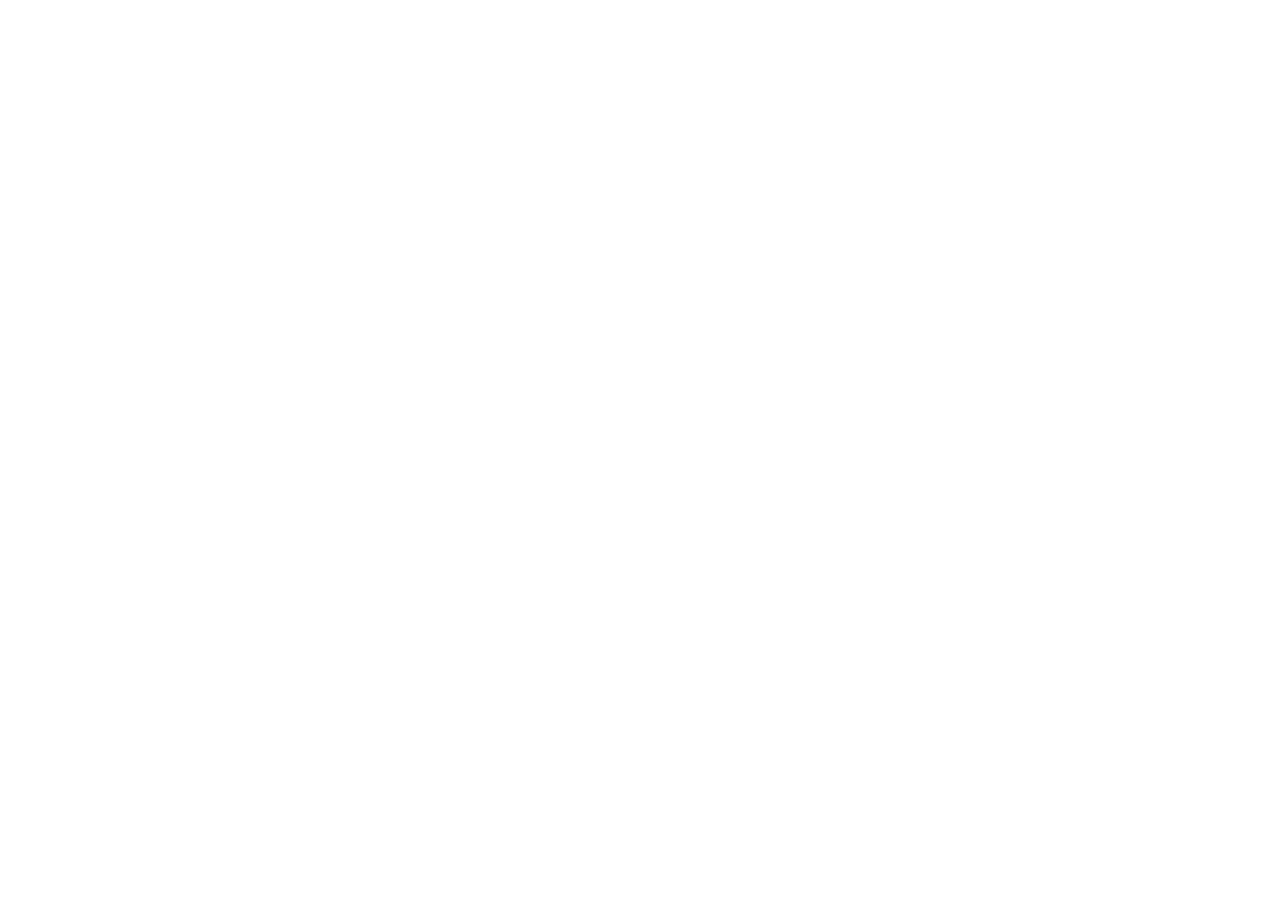
==== index.html @ 3a44db51 "Initial commit" ====
<!doctype html>
<html>
  <head>
    <meta charset="UTF-8" />
    <link rel="icon" type="image/svg+xml" href="/vite.svg" />
    <meta name="viewport" content="width=device-width, initial-scale=1.0" />
    <link rel="alternate" hreflang="en" href="/en" />
    <link rel="alternate" hreflang="id" href="/id" />
    <title>Vite + React + TS</title>
  </head>
  <body>
    <div id="root"></div>
    <script type="module" src="/src/main.tsx"></script>
  </body>
</html>
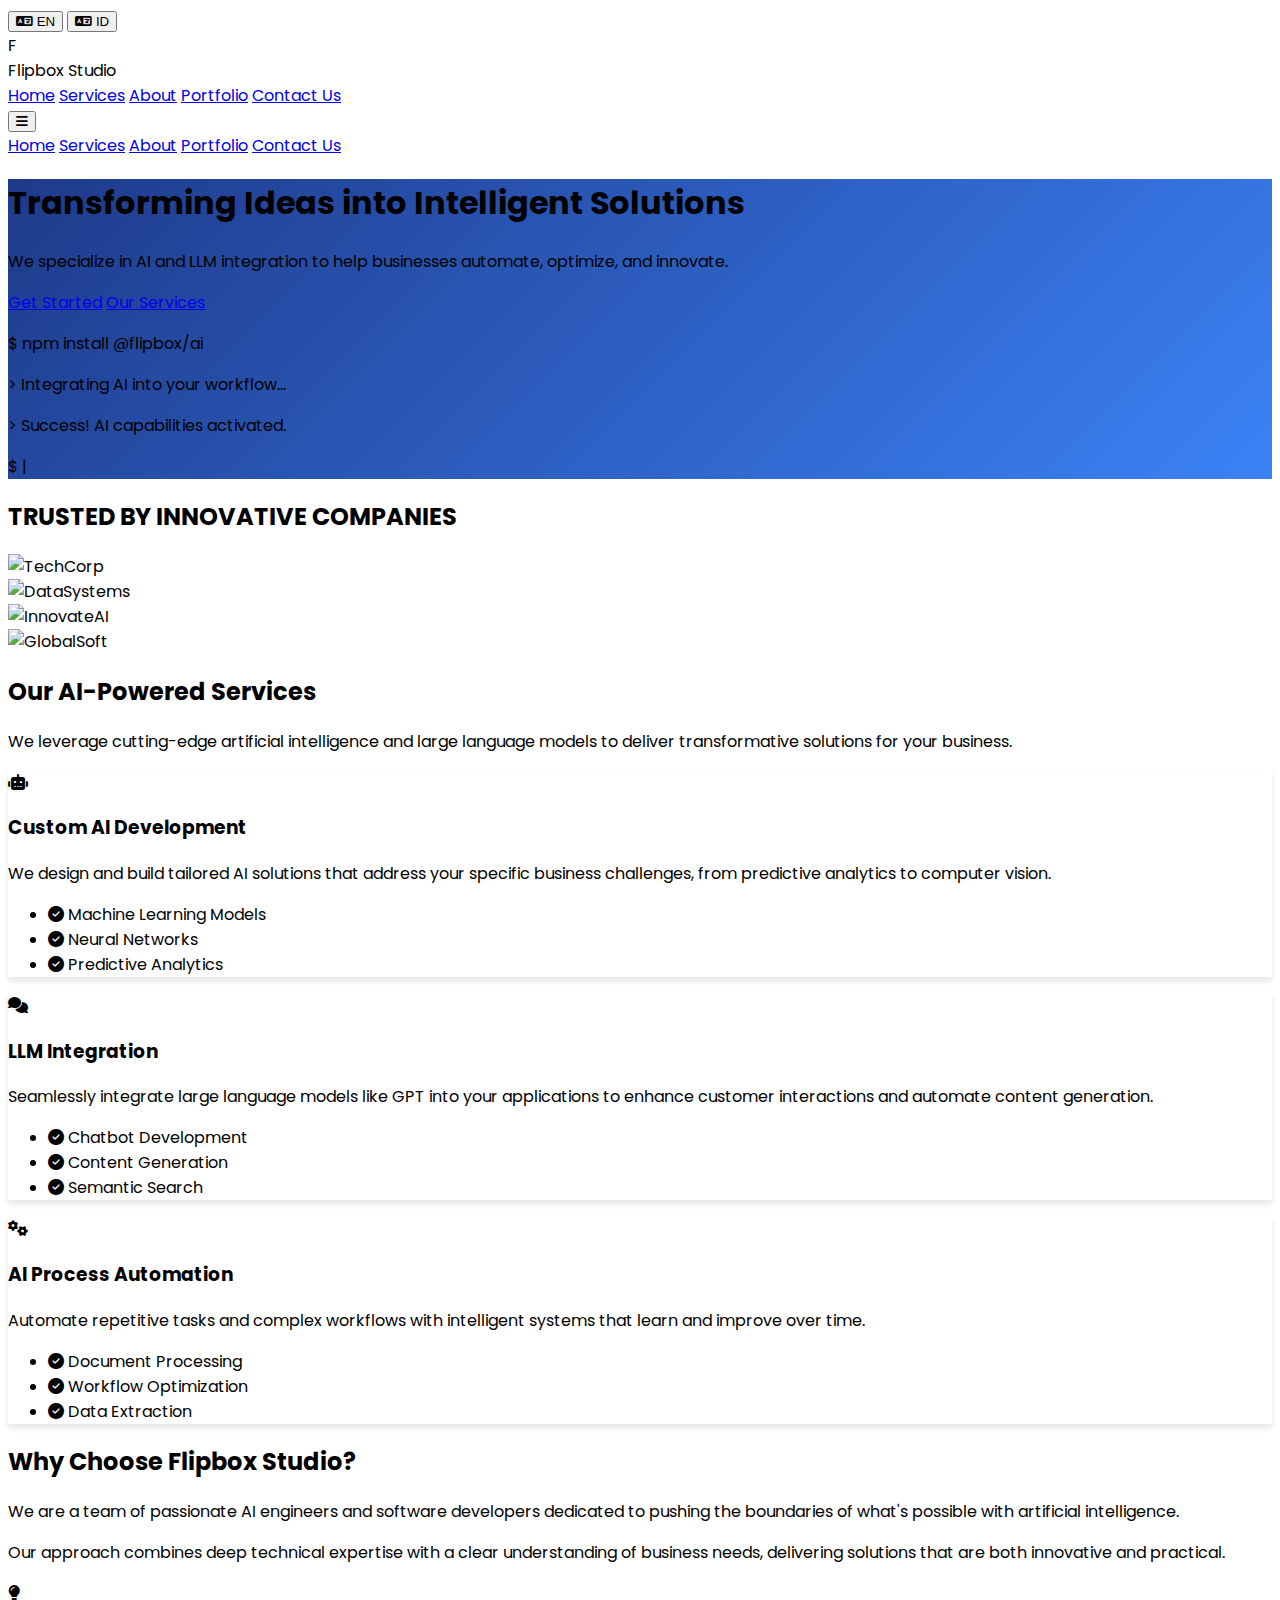
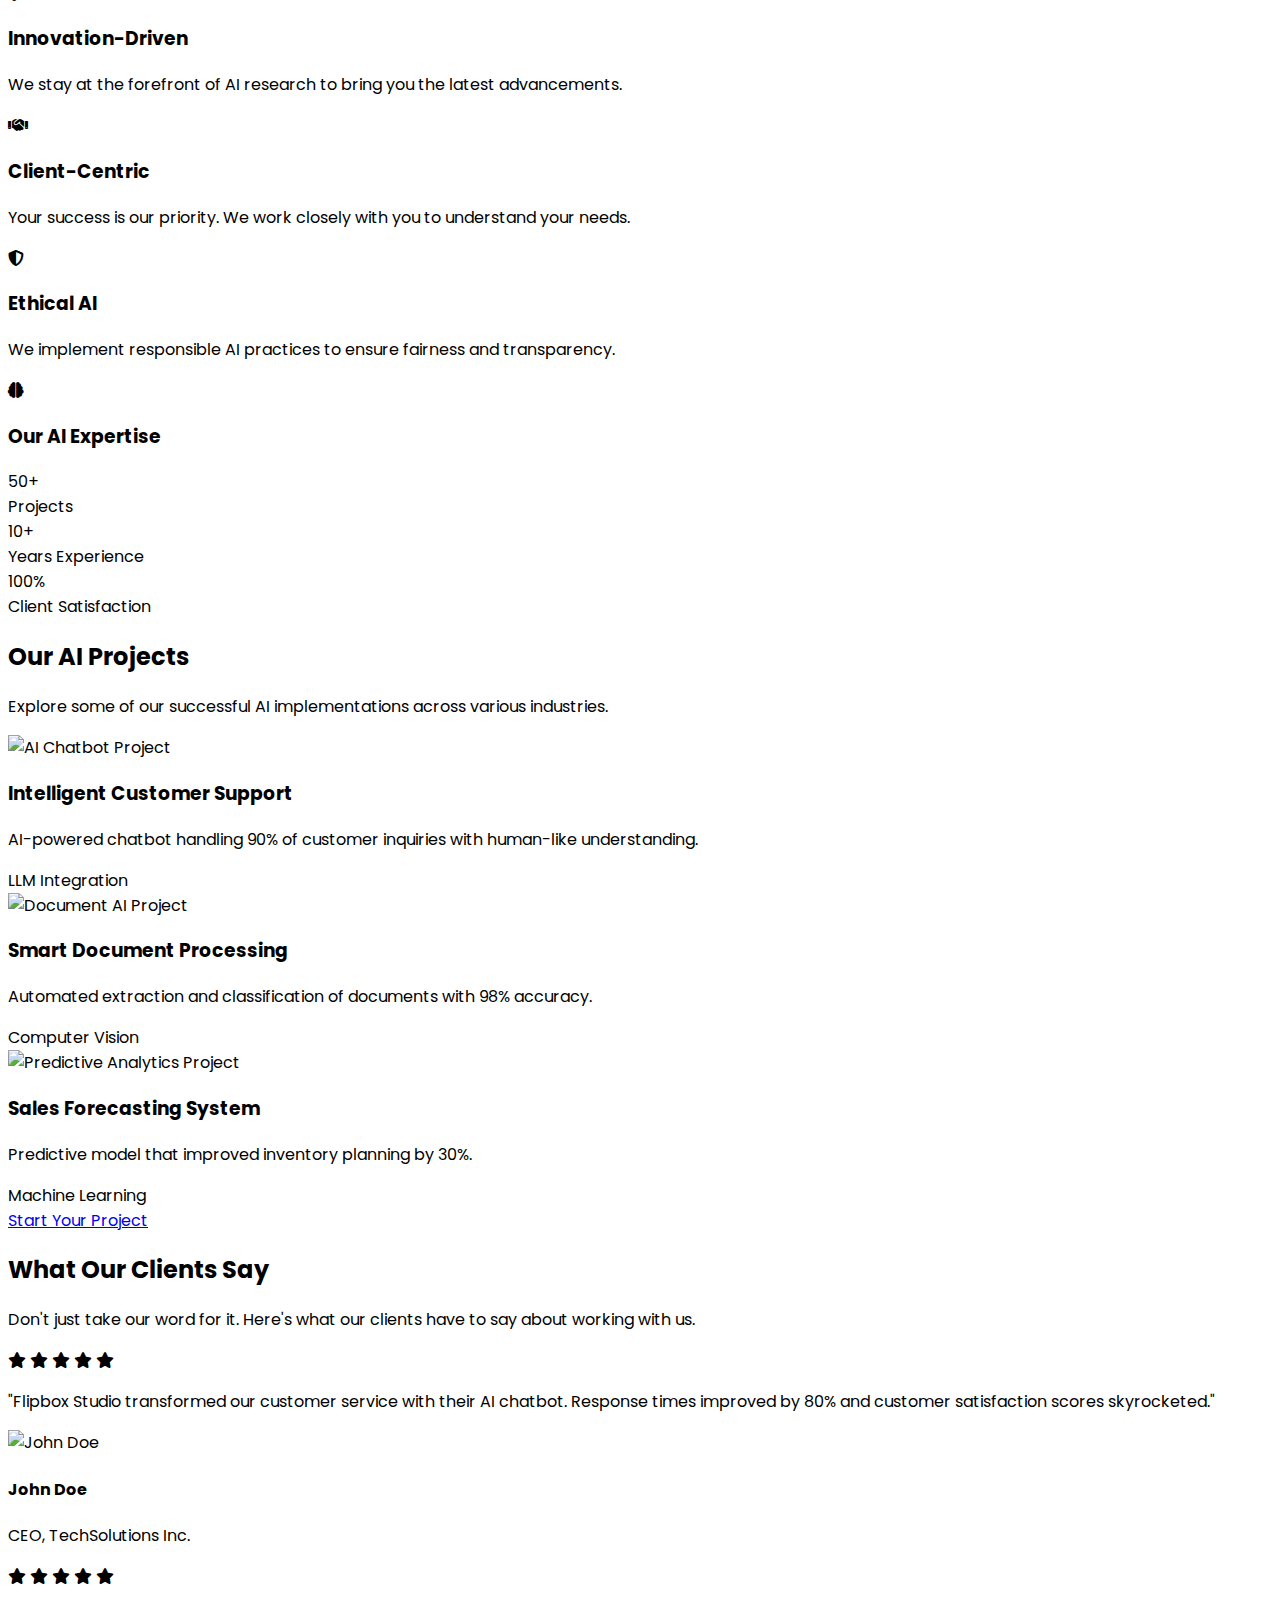
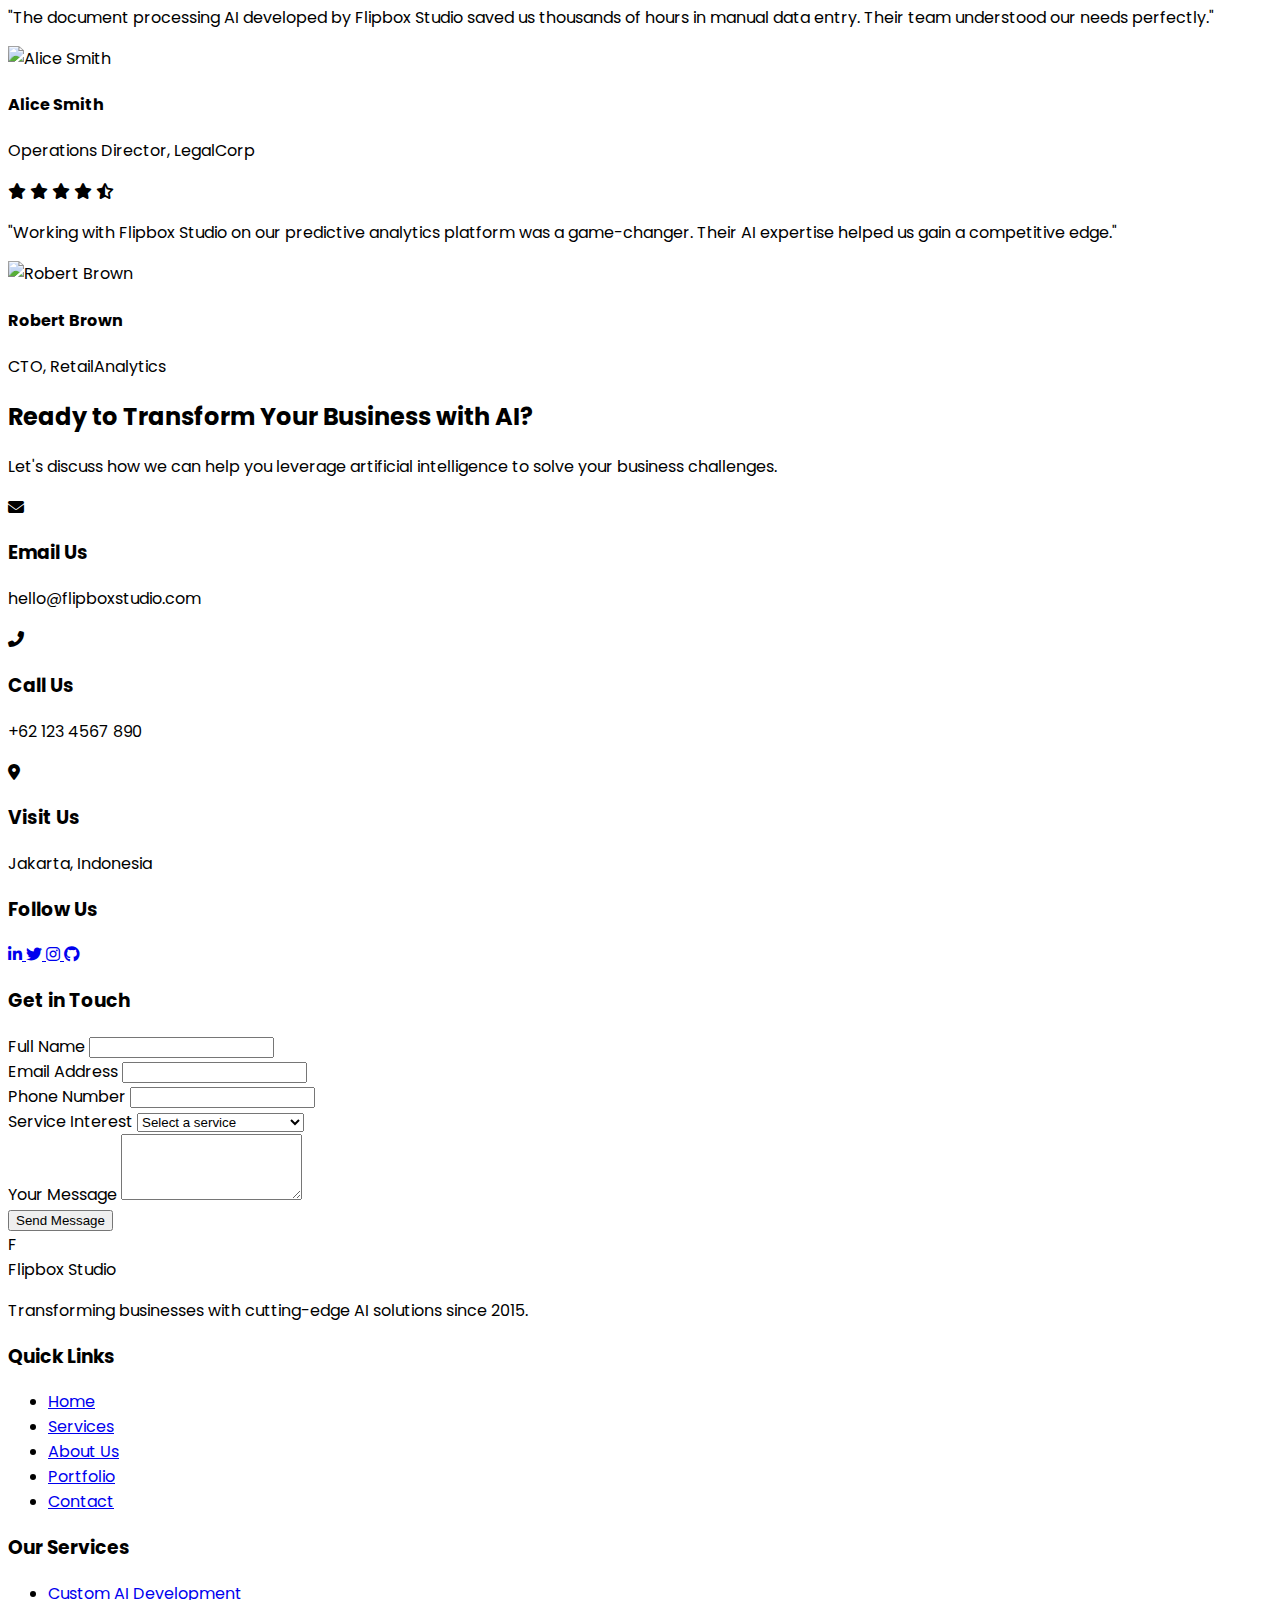
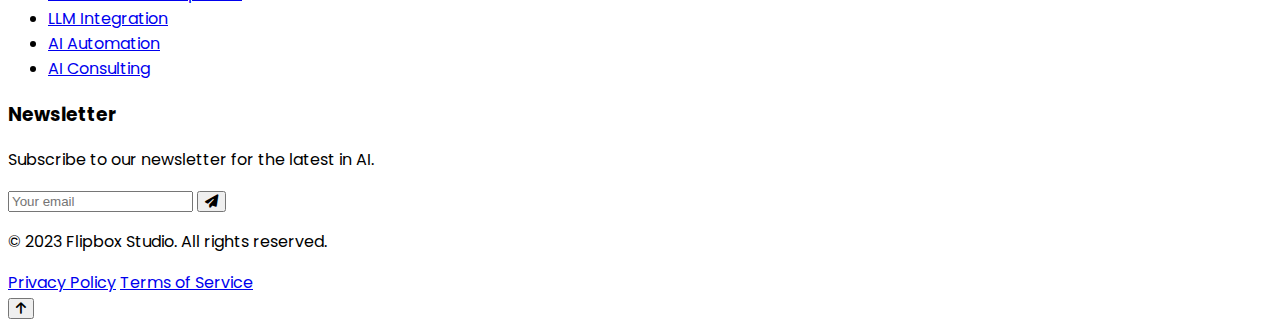
==== commit ba54ffe8: "feat: new website" ====
--- a/index.html
+++ b/index.html
@@ -1,15 +1,903 @@
-<!doctype html>
-<html>
-  <head>
-    <meta charset="UTF-8" />
-    <link rel="icon" type="image/svg+xml" href="/vite.svg" />
-    <meta name="viewport" content="width=device-width, initial-scale=1.0" />
-    <link rel="alternate" hreflang="en" href="/en" />
-    <link rel="alternate" hreflang="id" href="/id" />
-    <title>Vite + React + TS</title>
-  </head>
-  <body>
-    <div id="root"></div>
-    <script type="module" src="/src/main.tsx"></script>
-  </body>
-</html>
+<!DOCTYPE html>
+<html lang="en" dir="ltr">
+<head>
+    <meta charset="UTF-8">
+    <meta name="viewport" content="width=device-width, initial-scale=1.0">
+    <meta name="description" content="Flipbox Studio - AI & LLM Integration Experts. We build intelligent solutions powered by cutting-edge artificial intelligence and large language models.">
+    <meta name="keywords" content="AI development, LLM integration, artificial intelligence, machine learning, software house, Indonesia tech, AI solutions">
+    <meta name="author" content="Flipbox Studio">
+    <meta property="og:title" content="Flipbox Studio - AI & LLM Integration Experts">
+    <meta property="og:description" content="We build intelligent solutions powered by cutting-edge artificial intelligence and large language models.">
+    <meta property="og:type" content="website">
+    <meta property="og:url" content="https://flipboxstudio.com">
+    <meta name="twitter:card" content="summary_large_image">
+    <title>Flipbox Studio - AI & LLM Integration Experts</title>
+    <link href="https://fonts.googleapis.com/css2?family=Poppins:wght@300;400;500;600;700&display=swap" rel="stylesheet">
+    <script src="https://cdn.tailwindcss.com"></script>
+    <link rel="stylesheet" href="https://cdnjs.cloudflare.com/ajax/libs/font-awesome/6.4.0/css/all.min.css">
+    <script>
+        tailwind.config = {
+            theme: {
+                extend: {
+                    colors: {
+                        primary: {
+                            50: '#eff6ff',
+                            100: '#dbeafe',
+                            200: '#bfdbfe',
+                            300: '#93c5fd',
+                            400: '#60a5fa',
+                            500: '#3b82f6',
+                            600: '#2563eb',
+                            700: '#1d4ed8',
+                            800: '#1e40af',
+                            900: '#1e3a8a',
+                        }
+                    },
+                    fontFamily: {
+                        sans: ['Poppins', 'sans-serif'],
+                    },
+                }
+            }
+        }
+    </script>
+    <style>
+        body {
+            font-family: 'Poppins', sans-serif;
+            scroll-behavior: smooth;
+        }
+        
+        .gradient-bg {
+            background: linear-gradient(135deg, #1e3a8a 0%, #3b82f6 100%);
+        }
+        
+        .language-switcher {
+            transition: all 0.3s ease;
+        }
+        .language-switcher:hover {
+            transform: scale(1.05);
+        }
+        .service-card {
+            transition: all 0.3s ease;
+            box-shadow: 0 4px 6px rgba(0, 0, 0, 0.1);
+        }
+        .service-card:hover {
+            transform: translateY(-5px);
+            box-shadow: 0 10px 15px rgba(0, 0, 0, 0.1);
+        }
+        .flip-animation {
+            animation: flip 2s ease-in-out infinite;
+        }
+        @keyframes flip {
+            0%, 100% { transform: rotateY(0deg); }
+            50% { transform: rotateY(180deg); }
+        }
+    </style>
+</head>
+<body class="font-sans antialiased text-gray-800">
+    <!-- Language Switcher -->
+    <div class="fixed top-4 right-4 z-50">
+        <div class="flex space-x-2">
+            <button onclick="changeLanguage('en')" class="language-switcher bg-white text-primary-800 px-3 py-1 rounded-full shadow-md font-medium flex items-center">
+                <i class="fas fa-language mr-1"></i> EN
+            </button>
+            <button onclick="changeLanguage('id')" class="language-switcher bg-white text-primary-800 px-3 py-1 rounded-full shadow-md font-medium flex items-center">
+                <i class="fas fa-language mr-1"></i> ID
+            </button>
+        </div>
+    </div>
+
+    <!-- Navigation -->
+    <nav class="bg-white shadow-lg sticky top-0 z-40">
+        <div class="max-w-7xl mx-auto px-4 sm:px-6 lg:px-8">
+            <div class="flex justify-between h-16">
+                <div class="flex items-center">
+                    <div class="flex-shrink-0 flex items-center">
+                        <div class="w-10 h-10 rounded-md bg-primary-800 flex items-center justify-center text-white font-bold text-xl">
+                            <span class="transform rotate-0 hover:rotate-180 transition duration-500">F</span>
+                        </div>
+                        <span class="ml-2 text-xl font-bold text-primary-800">Flipbox Studio</span>
+                    </div>
+                </div>
+                <div class="hidden md:ml-6 md:flex md:items-center md:space-x-8">
+                    <a href="#home" class="text-primary-800 hover:text-primary-600 px-3 py-2 text-sm font-medium" data-i18n="nav.home">Home</a>
+                    <a href="#services" class="text-gray-700 hover:text-primary-600 px-3 py-2 text-sm font-medium" data-i18n="nav.services">Services</a>
+                    <a href="#about" class="text-gray-700 hover:text-primary-600 px-3 py-2 text-sm font-medium" data-i18n="nav.about">About</a>
+                    <a href="#portfolio" class="text-gray-700 hover:text-primary-600 px-3 py-2 text-sm font-medium" data-i18n="nav.portfolio">Portfolio</a>
+                    <a href="#contact" class="bg-primary-800 text-white px-4 py-2 rounded-md text-sm font-medium hover:bg-primary-700 transition duration-300" data-i18n="nav.contact">Contact Us</a>
+                </div>
+                <div class="-mr-2 flex items-center md:hidden">
+                    <button type="button" class="inline-flex items-center justify-center p-2 rounded-md text-gray-700 hover:text-primary-600 hover:bg-gray-100 focus:outline-none" aria-controls="mobile-menu" aria-expanded="false" onclick="toggleMobileMenu()">
+                        <span class="sr-only">Open main menu</span>
+                        <i class="fas fa-bars"></i>
+                    </button>
+                </div>
+            </div>
+        </div>
+
+        <!-- Mobile menu -->
+        <div class="hidden md:hidden" id="mobile-menu">
+            <div class="px-2 pt-2 pb-3 space-y-1 sm:px-3 bg-white">
+                <a href="#home" class="text-primary-800 block px-3 py-2 rounded-md text-base font-medium" data-i18n="nav.home">Home</a>
+                <a href="#services" class="text-gray-700 hover:text-primary-600 block px-3 py-2 rounded-md text-base font-medium" data-i18n="nav.services">Services</a>
+                <a href="#about" class="text-gray-700 hover:text-primary-600 block px-3 py-2 rounded-md text-base font-medium" data-i18n="nav.about">About</a>
+                <a href="#portfolio" class="text-gray-700 hover:text-primary-600 block px-3 py-2 rounded-md text-base font-medium" data-i18n="nav.portfolio">Portfolio</a>
+                <a href="#contact" class="bg-primary-800 text-white block px-3 py-2 rounded-md text-base font-medium hover:bg-primary-700 transition duration-300" data-i18n="nav.contact">Contact Us</a>
+            </div>
+        </div>
+    </nav>
+
+    <!-- Hero Section -->
+    <section id="home" class="gradient-bg text-white">
+        <div class="max-w-7xl mx-auto px-4 sm:px-6 lg:px-8 py-20 md:py-32">
+            <div class="md:flex md:items-center md:justify-between">
+                <div class="md:w-1/2 mb-10 md:mb-0">
+                    <h1 class="text-4xl md:text-5xl font-bold leading-tight mb-6" data-i18n="hero.title">Transforming Ideas into Intelligent Solutions</h1>
+                    <p class="text-xl mb-8 opacity-90" data-i18n="hero.subtitle">We specialize in AI and LLM integration to help businesses automate, optimize, and innovate.</p>
+                    <div class="flex flex-col sm:flex-row space-y-4 sm:space-y-0 sm:space-x-4">
+                        <a href="#contact" class="bg-white text-primary-800 px-6 py-3 rounded-lg font-medium text-center hover:bg-gray-100 transition duration-300" data-i18n="hero.cta1">Get Started</a>
+                        <a href="#services" class="border-2 border-white text-white px-6 py-3 rounded-lg font-medium text-center hover:bg-white hover:text-primary-800 transition duration-300" data-i18n="hero.cta2">Our Services</a>
+                    </div>
+                </div>
+                <div class="md:w-1/2 flex justify-center">
+                    <div class="relative w-full max-w-md">
+                        <div class="absolute -top-10 -left-10 w-32 h-32 bg-primary-300 rounded-full opacity-20 animate-pulse"></div>
+                        <div class="absolute -bottom-10 -right-10 w-32 h-32 bg-primary-400 rounded-full opacity-20 animate-pulse delay-300"></div>
+                        <div class="relative bg-white bg-opacity-10 backdrop-blur-md rounded-2xl p-6 shadow-xl border border-white border-opacity-20">
+                            <div class="flex items-center mb-4">
+                                <div class="w-3 h-3 rounded-full bg-red-500 mr-2"></div>
+                                <div class="w-3 h-3 rounded-full bg-yellow-500 mr-2"></div>
+                                <div class="w-3 h-3 rounded-full bg-green-500"></div>
+                            </div>
+                            <div class="bg-gray-900 bg-opacity-50 rounded-lg p-4 font-mono text-sm">
+                                <p class="text-primary-300">$ npm install @flipbox/ai</p>
+                                <p class="text-white mt-2">> Integrating AI into your workflow...</p>
+                                <p class="text-green-400 mt-2">> Success! AI capabilities activated.</p>
+                                <p class="text-white mt-4">$ <span class="animate-pulse">|</span></p>
+                            </div>
+                        </div>
+                    </div>
+                </div>
+            </div>
+        </div>
+    </section>
+
+    <!-- Clients Section -->
+    <section class="bg-gray-50 py-12">
+        <div class="max-w-7xl mx-auto px-4 sm:px-6 lg:px-8">
+            <h2 class="text-center text-gray-500 text-sm font-semibold mb-8" data-i18n="clients.title">TRUSTED BY INNOVATIVE COMPANIES</h2>
+            <div class="grid grid-cols-2 md:grid-cols-4 gap-8 items-center">
+                <div class="flex justify-center">
+                    <img src="https://via.placeholder.com/150x60?text=TechCorp" alt="TechCorp" class="h-12 opacity-70 hover:opacity-100 transition duration-300">
+                </div>
+                <div class="flex justify-center">
+                    <img src="https://via.placeholder.com/150x60?text=DataSystems" alt="DataSystems" class="h-12 opacity-70 hover:opacity-100 transition duration-300">
+                </div>
+                <div class="flex justify-center">
+                    <img src="https://via.placeholder.com/150x60?text=InnovateAI" alt="InnovateAI" class="h-12 opacity-70 hover:opacity-100 transition duration-300">
+                </div>
+                <div class="flex justify-center">
+                    <img src="https://via.placeholder.com/150x60?text=GlobalSoft" alt="GlobalSoft" class="h-12 opacity-70 hover:opacity-100 transition duration-300">
+                </div>
+            </div>
+        </div>
+    </section>
+
+    <!-- Services Section -->
+    <section id="services" class="py-20 bg-white">
+        <div class="max-w-7xl mx-auto px-4 sm:px-6 lg:px-8">
+            <div class="text-center mb-16">
+                <h2 class="text-3xl font-bold text-gray-900 mb-4" data-i18n="services.title">Our AI-Powered Services</h2>
+                <p class="text-lg text-gray-600 max-w-3xl mx-auto" data-i18n="services.subtitle">We leverage cutting-edge artificial intelligence and large language models to deliver transformative solutions for your business.</p>
+            </div>
+            
+            <div class="grid md:grid-cols-2 lg:grid-cols-3 gap-8">
+                <!-- Service 1 -->
+                <div class="service-card bg-white rounded-xl p-8 border border-gray-100">
+                    <div class="w-14 h-14 bg-primary-50 rounded-lg flex items-center justify-center mb-6">
+                        <i class="fas fa-robot text-primary-800 text-2xl"></i>
+                    </div>
+                    <h3 class="text-xl font-bold text-gray-900 mb-3" data-i18n="services.1.title">Custom AI Development</h3>
+                    <p class="text-gray-600 mb-4" data-i18n="services.1.desc">We design and build tailored AI solutions that address your specific business challenges, from predictive analytics to computer vision.</p>
+                    <ul class="space-y-2">
+                        <li class="flex items-center text-gray-600">
+                            <i class="fas fa-check-circle text-primary-800 mr-2"></i>
+                            <span data-i18n="services.1.benefit1">Machine Learning Models</span>
+                        </li>
+                        <li class="flex items-center text-gray-600">
+                            <i class="fas fa-check-circle text-primary-800 mr-2"></i>
+                            <span data-i18n="services.1.benefit2">Neural Networks</span>
+                        </li>
+                        <li class="flex items-center text-gray-600">
+                            <i class="fas fa-check-circle text-primary-800 mr-2"></i>
+                            <span data-i18n="services.1.benefit3">Predictive Analytics</span>
+                        </li>
+                    </ul>
+                </div>
+                
+                <!-- Service 2 -->
+                <div class="service-card bg-white rounded-xl p-8 border border-gray-100">
+                    <div class="w-14 h-14 bg-primary-50 rounded-lg flex items-center justify-center mb-6">
+                        <i class="fas fa-comments text-primary-800 text-2xl"></i>
+                    </div>
+                    <h3 class="text-xl font-bold text-gray-900 mb-3" data-i18n="services.2.title">LLM Integration</h3>
+                    <p class="text-gray-600 mb-4" data-i18n="services.2.desc">Seamlessly integrate large language models like GPT into your applications to enhance customer interactions and automate content generation.</p>
+                    <ul class="space-y-2">
+                        <li class="flex items-center text-gray-600">
+                            <i class="fas fa-check-circle text-primary-800 mr-2"></i>
+                            <span data-i18n="services.2.benefit1">Chatbot Development</span>
+                        </li>
+                        <li class="flex items-center text-gray-600">
+                            <i class="fas fa-check-circle text-primary-800 mr-2"></i>
+                            <span data-i18n="services.2.benefit2">Content Generation</span>
+                        </li>
+                        <li class="flex items-center text-gray-600">
+                            <i class="fas fa-check-circle text-primary-800 mr-2"></i>
+                            <span data-i18n="services.2.benefit3">Semantic Search</span>
+                        </li>
+                    </ul>
+                </div>
+                
+                <!-- Service 3 -->
+                <div class="service-card bg-white rounded-xl p-8 border border-gray-100">
+                    <div class="w-14 h-14 bg-primary-50 rounded-lg flex items-center justify-center mb-6">
+                        <i class="fas fa-cogs text-primary-800 text-2xl"></i>
+                    </div>
+                    <h3 class="text-xl font-bold text-gray-900 mb-3" data-i18n="services.3.title">AI Process Automation</h3>
+                    <p class="text-gray-600 mb-4" data-i18n="services.3.desc">Automate repetitive tasks and complex workflows with intelligent systems that learn and improve over time.</p>
+                    <ul class="space-y-2">
+                        <li class="flex items-center text-gray-600">
+                            <i class="fas fa-check-circle text-primary-800 mr-2"></i>
+                            <span data-i18n="services.3.benefit1">Document Processing</span>
+                        </li>
+                        <li class="flex items-center text-gray-600">
+                            <i class="fas fa-check-circle text-primary-800 mr-2"></i>
+                            <span data-i18n="services.3.benefit2">Workflow Optimization</span>
+                        </li>
+                        <li class="flex items-center text-gray-600">
+                            <i class="fas fa-check-circle text-primary-800 mr-2"></i>
+                            <span data-i18n="services.3.benefit3">Data Extraction</span>
+                        </li>
+                    </ul>
+                </div>
+            </div>
+        </div>
+    </section>
+
+    <!-- About Section -->
+    <section id="about" class="py-20 bg-gray-50">
+        <div class="max-w-7xl mx-auto px-4 sm:px-6 lg:px-8">
+            <div class="md:flex md:items-center md:space-x-12">
+                <div class="md:w-1/2 mb-10 md:mb-0">
+                    <h2 class="text-3xl font-bold text-gray-900 mb-6" data-i18n="about.title">Why Choose Flipbox Studio?</h2>
+                    <p class="text-gray-600 mb-6" data-i18n="about.desc1">We are a team of passionate AI engineers and software developers dedicated to pushing the boundaries of what's possible with artificial intelligence.</p>
+                    <p class="text-gray-600 mb-8" data-i18n="about.desc2">Our approach combines deep technical expertise with a clear understanding of business needs, delivering solutions that are both innovative and practical.</p>
+                    
+                    <div class="space-y-6">
+                        <div class="flex">
+                            <div class="flex-shrink-0">
+                                <div class="flex items-center justify-center h-12 w-12 rounded-md bg-primary-800 text-white">
+                                    <i class="fas fa-lightbulb"></i>
+                                </div>
+                            </div>
+                            <div class="ml-4">
+                                <h3 class="text-lg font-medium text-gray-900" data-i18n="about.feature1.title">Innovation-Driven</h3>
+                                <p class="mt-1 text-gray-600" data-i18n="about.feature1.desc">We stay at the forefront of AI research to bring you the latest advancements.</p>
+                            </div>
+                        </div>
+                        
+                        <div class="flex">
+                            <div class="flex-shrink-0">
+                                <div class="flex items-center justify-center h-12 w-12 rounded-md bg-primary-800 text-white">
+                                    <i class="fas fa-handshake"></i>
+                                </div>
+                            </div>
+                            <div class="ml-4">
+                                <h3 class="text-lg font-medium text-gray-900" data-i18n="about.feature2.title">Client-Centric</h3>
+                                <p class="mt-1 text-gray-600" data-i18n="about.feature2.desc">Your success is our priority. We work closely with you to understand your needs.</p>
+                            </div>
+                        </div>
+                        
+                        <div class="flex">
+                            <div class="flex-shrink-0">
+                                <div class="flex items-center justify-center h-12 w-12 rounded-md bg-primary-800 text-white">
+                                    <i class="fas fa-shield-alt"></i>
+                                </div>
+                            </div>
+                            <div class="ml-4">
+                                <h3 class="text-lg font-medium text-gray-900" data-i18n="about.feature3.title">Ethical AI</h3>
+                                <p class="mt-1 text-gray-600" data-i18n="about.feature3.desc">We implement responsible AI practices to ensure fairness and transparency.</p>
+                            </div>
+                        </div>
+                    </div>
+                </div>
+                
+                <div class="md:w-1/2">
+                    <div class="relative">
+                        <div class="bg-primary-800 rounded-lg shadow-xl overflow-hidden w-full h-96">
+                            <div class="absolute inset-0 bg-gradient-to-br from-primary-700 to-primary-900 opacity-80"></div>
+                            <div class="relative h-full flex items-center justify-center p-8">
+                                <div class="text-center">
+                                    <i class="fas fa-brain text-white text-6xl mb-6"></i>
+                                    <h3 class="text-white text-2xl font-bold mb-4" data-i18n="about.stats.title">Our AI Expertise</h3>
+                                    <div class="grid grid-cols-3 gap-4">
+                                        <div class="text-center">
+                                            <div class="text-white text-3xl font-bold mb-1">50+</div>
+                                            <div class="text-primary-100 text-sm" data-i18n="about.stats.projects">Projects</div>
+                                        </div>
+                                        <div class="text-center">
+                                            <div class="text-white text-3xl font-bold mb-1">10+</div>
+                                            <div class="text-primary-100 text-sm" data-i18n="about.stats.years">Years Experience</div>
+                                        </div>
+                                        <div class="text-center">
+                                            <div class="text-white text-3xl font-bold mb-1">100%</div>
+                                            <div class="text-primary-100 text-sm" data-i18n="about.stats.satisfaction">Client Satisfaction</div>
+                                        </div>
+                                    </div>
+                                </div>
+                            </div>
+                        </div>
+                        <div class="absolute -bottom-6 -left-6 w-32 h-32 bg-primary-200 rounded-full opacity-20 animate-pulse"></div>
+                        <div class="absolute -top-6 -right-6 w-32 h-32 bg-primary-300 rounded-full opacity-20 animate-pulse delay-300"></div>
+                    </div>
+                </div>
+            </div>
+        </div>
+    </section>
+
+    <!-- Portfolio Section -->
+    <section id="portfolio" class="py-20 bg-white">
+        <div class="max-w-7xl mx-auto px-4 sm:px-6 lg:px-8">
+            <div class="text-center mb-16">
+                <h2 class="text-3xl font-bold text-gray-900 mb-4" data-i18n="portfolio.title">Our AI Projects</h2>
+                <p class="text-lg text-gray-600 max-w-3xl mx-auto" data-i18n="portfolio.subtitle">Explore some of our successful AI implementations across various industries.</p>
+            </div>
+            
+            <div class="grid md:grid-cols-2 lg:grid-cols-3 gap-8">
+                <!-- Project 1 -->
+                <div class="group relative overflow-hidden rounded-xl shadow-lg">
+                    <img src="https://via.placeholder.com/600x400?text=AI+Chatbot" alt="AI Chatbot Project" class="w-full h-64 object-cover transition duration-500 group-hover:scale-105">
+                    <div class="absolute inset-0 bg-gradient-to-t from-primary-900 via-primary-700 to-transparent opacity-0 group-hover:opacity-90 transition duration-500"></div>
+                    <div class="absolute bottom-0 left-0 p-6 opacity-0 group-hover:opacity-100 transition duration-500 translate-y-4 group-hover:translate-y-0">
+                        <h3 class="text-white text-xl font-bold mb-2" data-i18n="portfolio.1.title">Intelligent Customer Support</h3>
+                        <p class="text-primary-100 mb-4" data-i18n="portfolio.1.desc">AI-powered chatbot handling 90% of customer inquiries with human-like understanding.</p>
+                        <span class="inline-block bg-white text-primary-800 px-3 py-1 rounded-full text-xs font-medium" data-i18n="portfolio.1.tag">LLM Integration</span>
+                    </div>
+                </div>
+                
+                <!-- Project 2 -->
+                <div class="group relative overflow-hidden rounded-xl shadow-lg">
+                    <img src="https://via.placeholder.com/600x400?text=Document+AI" alt="Document AI Project" class="w-full h-64 object-cover transition duration-500 group-hover:scale-105">
+                    <div class="absolute inset-0 bg-gradient-to-t from-primary-900 via-primary-700 to-transparent opacity-0 group-hover:opacity-90 transition duration-500"></div>
+                    <div class="absolute bottom-0 left-0 p-6 opacity-0 group-hover:opacity-100 transition duration-500 translate-y-4 group-hover:translate-y-0">
+                        <h3 class="text-white text-xl font-bold mb-2" data-i18n="portfolio.2.title">Smart Document Processing</h3>
+                        <p class="text-primary-100 mb-4" data-i18n="portfolio.2.desc">Automated extraction and classification of documents with 98% accuracy.</p>
+                        <span class="inline-block bg-white text-primary-800 px-3 py-1 rounded-full text-xs font-medium" data-i18n="portfolio.2.tag">Computer Vision</span>
+                    </div>
+                </div>
+                
+                <!-- Project 3 -->
+                <div class="group relative overflow-hidden rounded-xl shadow-lg">
+                    <img src="https://via.placeholder.com/600x400?text=Predictive+Analytics" alt="Predictive Analytics Project" class="w-full h-64 object-cover transition duration-500 group-hover:scale-105">
+                    <div class="absolute inset-0 bg-gradient-to-t from-primary-900 via-primary-700 to-transparent opacity-0 group-hover:opacity-90 transition duration-500"></div>
+                    <div class="absolute bottom-0 left-0 p-6 opacity-0 group-hover:opacity-100 transition duration-500 translate-y-4 group-hover:translate-y-0">
+                        <h3 class="text-white text-xl font-bold mb-2" data-i18n="portfolio.3.title">Sales Forecasting System</h3>
+                        <p class="text-primary-100 mb-4" data-i18n="portfolio.3.desc">Predictive model that improved inventory planning by 30%.</p>
+                        <span class="inline-block bg-white text-primary-800 px-3 py-1 rounded-full text-xs font-medium" data-i18n="portfolio.3.tag">Machine Learning</span>
+                    </div>
+                </div>
+            </div>
+            
+            <div class="text-center mt-12">
+                <a href="#contact" class="inline-flex items-center px-6 py-3 border border-transparent text-base font-medium rounded-md shadow-sm text-white bg-primary-800 hover:bg-primary-700 transition duration-300" data-i18n="portfolio.cta">
+                    Start Your Project
+                    <i class="fas fa-arrow-right ml-2"></i>
+                </a>
+            </div>
+        </div>
+    </section>
+
+    <!-- Testimonials Section -->
+    <section class="py-20 bg-gray-50">
+        <div class="max-w-7xl mx-auto px-4 sm:px-6 lg:px-8">
+            <div class="text-center mb-16">
+                <h2 class="text-3xl font-bold text-gray-900 mb-4" data-i18n="testimonials.title">What Our Clients Say</h2>
+                <p class="text-lg text-gray-600 max-w-3xl mx-auto" data-i18n="testimonials.subtitle">Don't just take our word for it. Here's what our clients have to say about working with us.</p>
+            </div>
+            
+            <div class="grid md:grid-cols-3 gap-8">
+                <!-- Testimonial 1 -->
+                <div class="bg-white p-8 rounded-xl shadow-md">
+                    <div class="flex items-center mb-4">
+                        <div class="text-yellow-400 text-xl">
+                            <i class="fas fa-star"></i>
+                            <i class="fas fa-star"></i>
+                            <i class="fas fa-star"></i>
+                            <i class="fas fa-star"></i>
+                            <i class="fas fa-star"></i>
+                        </div>
+                    </div>
+                    <p class="text-gray-600 italic mb-6" data-i18n="testimonials.1.quote">"Flipbox Studio transformed our customer service with their AI chatbot. Response times improved by 80% and customer satisfaction scores skyrocketed."</p>
+                    <div class="flex items-center">
+                        <img src="https://via.placeholder.com/50?text=JD" alt="John Doe" class="w-12 h-12 rounded-full mr-4">
+                        <div>
+                            <h4 class="font-bold text-gray-900">John Doe</h4>
+                            <p class="text-gray-500 text-sm" data-i18n="testimonials.1.position">CEO, TechSolutions Inc.</p>
+                        </div>
+                    </div>
+                </div>
+                
+                <!-- Testimonial 2 -->
+                <div class="bg-white p-8 rounded-xl shadow-md">
+                    <div class="flex items-center mb-4">
+                        <div class="text-yellow-400 text-xl">
+                            <i class="fas fa-star"></i>
+                            <i class="fas fa-star"></i>
+                            <i class="fas fa-star"></i>
+                            <i class="fas fa-star"></i>
+                            <i class="fas fa-star"></i>
+                        </div>
+                    </div>
+                    <p class="text-gray-600 italic mb-6" data-i18n="testimonials.2.quote">"The document processing AI developed by Flipbox Studio saved us thousands of hours in manual data entry. Their team understood our needs perfectly."</p>
+                    <div class="flex items-center">
+                        <img src="https://via.placeholder.com/50?text=AS" alt="Alice Smith" class="w-12 h-12 rounded-full mr-4">
+                        <div>
+                            <h4 class="font-bold text-gray-900">Alice Smith</h4>
+                            <p class="text-gray-500 text-sm" data-i18n="testimonials.2.position">Operations Director, LegalCorp</p>
+                        </div>
+                    </div>
+                </div>
+                
+                <!-- Testimonial 3 -->
+                <div class="bg-white p-8 rounded-xl shadow-md">
+                    <div class="flex items-center mb-4">
+                        <div class="text-yellow-400 text-xl">
+                            <i class="fas fa-star"></i>
+                            <i class="fas fa-star"></i>
+                            <i class="fas fa-star"></i>
+                            <i class="fas fa-star"></i>
+                            <i class="fas fa-star-half-alt"></i>
+                        </div>
+                    </div>
+                    <p class="text-gray-600 italic mb-6" data-i18n="testimonials.3.quote">"Working with Flipbox Studio on our predictive analytics platform was a game-changer. Their AI expertise helped us gain a competitive edge."</p>
+                    <div class="flex items-center">
+                        <img src="https://via.placeholder.com/50?text=RB" alt="Robert Brown" class="w-12 h-12 rounded-full mr-4">
+                        <div>
+                            <h4 class="font-bold text-gray-900">Robert Brown</h4>
+                            <p class="text-gray-500 text-sm" data-i18n="testimonials.3.position">CTO, RetailAnalytics</p>
+                        </div>
+                    </div>
+                </div>
+            </div>
+        </div>
+    </section>
+
+    <!-- Contact Section -->
+    <section id="contact" class="py-20 bg-primary-900 text-white">
+        <div class="max-w-7xl mx-auto px-4 sm:px-6 lg:px-8">
+            <div class="md:flex md:items-center md:justify-between">
+                <div class="md:w-1/2 mb-10 md:mb-0">
+                    <h2 class="text-3xl font-bold mb-6" data-i18n="contact.title">Ready to Transform Your Business with AI?</h2>
+                    <p class="text-primary-100 mb-8 text-lg" data-i18n="contact.subtitle">Let's discuss how we can help you leverage artificial intelligence to solve your business challenges.</p>
+                    
+                    <div class="space-y-6">
+                        <div class="flex items-start">
+                            <div class="flex-shrink-0">
+                                <i class="fas fa-envelope text-primary-300 text-xl"></i>
+                            </div>
+                            <div class="ml-4">
+                                <h3 class="text-lg font-medium" data-i18n="contact.email.title">Email Us</h3>
+                                <p class="text-primary-200">hello@flipboxstudio.com</p>
+                            </div>
+                        </div>
+                        
+                        <div class="flex items-start">
+                            <div class="flex-shrink-0">
+                                <i class="fas fa-phone-alt text-primary-300 text-xl"></i>
+                            </div>
+                            <div class="ml-4">
+                                <h3 class="text-lg font-medium" data-i18n="contact.phone.title">Call Us</h3>
+                                <p class="text-primary-200">+62 123 4567 890</p>
+                            </div>
+                        </div>
+                        
+                        <div class="flex items-start">
+                            <div class="flex-shrink-0">
+                                <i class="fas fa-map-marker-alt text-primary-300 text-xl"></i>
+                            </div>
+                            <div class="ml-4">
+                                <h3 class="text-lg font-medium" data-i18n="contact.address.title">Visit Us</h3>
+                                <p class="text-primary-200" data-i18n="contact.address.detail">Jakarta, Indonesia</p>
+                            </div>
+                        </div>
+                    </div>
+                    
+                    <div class="mt-8">
+                        <h3 class="text-lg font-medium mb-4" data-i18n="contact.social.title">Follow Us</h3>
+                        <div class="flex space-x-4">
+                            <a href="#" class="w-10 h-10 rounded-full bg-primary-800 flex items-center justify-center hover:bg-primary-700 transition duration-300">
+                                <i class="fab fa-linkedin-in"></i>
+                            </a>
+                            <a href="#" class="w-10 h-10 rounded-full bg-primary-800 flex items-center justify-center hover:bg-primary-700 transition duration-300">
+                                <i class="fab fa-twitter"></i>
+                            </a>
+                            <a href="#" class="w-10 h-10 rounded-full bg-primary-800 flex items-center justify-center hover:bg-primary-700 transition duration-300">
+                                <i class="fab fa-instagram"></i>
+                            </a>
+                            <a href="#" class="w-10 h-10 rounded-full bg-primary-800 flex items-center justify-center hover:bg-primary-700 transition duration-300">
+                                <i class="fab fa-github"></i>
+                            </a>
+                        </div>
+                    </div>
+                </div>
+                
+                <div class="md:w-1/2">
+                    <div class="bg-white rounded-xl shadow-xl p-8 text-gray-800">
+                        <h3 class="text-2xl font-bold mb-6 text-primary-800" data-i18n="contact.form.title">Get in Touch</h3>
+                        <form>
+                            <div class="grid grid-cols-1 gap-6">
+                                <div>
+                                    <label for="name" class="block text-sm font-medium text-gray-700 mb-1" data-i18n="contact.form.name">Full Name</label>
+                                    <input type="text" id="name" class="w-full px-4 py-3 rounded-lg border border-gray-300 focus:ring-2 focus:ring-primary-800 focus:border-primary-500">
+                                </div>
+                                
+                                <div>
+                                    <label for="email" class="block text-sm font-medium text-gray-700 mb-1" data-i18n="contact.form.email">Email Address</label>
+                                    <input type="email" id="email" class="w-full px-4 py-3 rounded-lg border border-gray-300 focus:ring-2 focus:ring-primary-800 focus:border-primary-500">
+                                </div>
+                                
+                                <div>
+                                    <label for="phone" class="block text-sm font-medium text-gray-700 mb-1" data-i18n="contact.form.phone">Phone Number</label>
+                                    <input type="tel" id="phone" class="w-full px-4 py-3 rounded-lg border border-gray-300 focus:ring-2 focus:ring-primary-800 focus:border-primary-500">
+                                </div>
+                                
+                                <div>
+                                    <label for="service" class="block text-sm font-medium text-gray-700 mb-1" data-i18n="contact.form.service">Service Interest</label>
+                                    <select id="service" class="w-full px-4 py-3 rounded-lg border border-gray-300 focus:ring-2 focus:ring-primary-800 focus:border-primary-500">
+                                        <option value="" data-i18n="contact.form.service.select">Select a service</option>
+                                        <option value="ai-development" data-i18n="contact.form.service.1">Custom AI Development</option>
+                                        <option value="llm-integration" data-i18n="contact.form.service.2">LLM Integration</option>
+                                        <option value="ai-automation" data-i18n="contact.form.service.3">AI Process Automation</option>
+                                        <option value="other" data-i18n="contact.form.service.4">Other</option>
+                                    </select>
+                                </div>
+                                
+                                <div>
+                                    <label for="message" class="block text-sm font-medium text-gray-700 mb-1" data-i18n="contact.form.message">Your Message</label>
+                                    <textarea id="message" rows="4" class="w-full px-4 py-3 rounded-lg border border-gray-300 focus:ring-2 focus:ring-primary-800 focus:border-primary-500"></textarea>
+                                </div>
+                                
+                                <div>
+                                    <button type="submit" class="w-full bg-primary-800 text-white px-6 py-3 rounded-lg font-medium hover:bg-primary-700 transition duration-300" data-i18n="contact.form.submit">
+                                        Send Message
+                                    </button>
+                                </div>
+                            </div>
+                        </form>
+                    </div>
+                </div>
+            </div>
+        </div>
+    </section>
+
+    <!-- Footer -->
+    <footer class="bg-gray-900 text-white py-12">
+        <div class="max-w-7xl mx-auto px-4 sm:px-6 lg:px-8">
+            <div class="grid md:grid-cols-4 gap-8">
+                <div>
+                    <div class="flex items-center mb-4">
+                        <div class="w-10 h-10 rounded-md bg-primary-800 flex items-center justify-center text-white font-bold text-xl">
+                            F
+                        </div>
+                        <span class="ml-2 text-xl font-bold">Flipbox Studio</span>
+                    </div>
+                    <p class="text-gray-400" data-i18n="footer.about">Transforming businesses with cutting-edge AI solutions since 2015.</p>
+                </div>
+                
+                <div>
+                    <h3 class="text-lg font-semibold mb-4" data-i18n="footer.links.title">Quick Links</h3>
+                    <ul class="space-y-2">
+                        <li><a href="#home" class="text-gray-400 hover:text-white transition duration-300" data-i18n="footer.links.home">Home</a></li>
+                        <li><a href="#services" class="text-gray-400 hover:text-white transition duration-300" data-i18n="footer.links.services">Services</a></li>
+                        <li><a href="#about" class="text-gray-400 hover:text-white transition duration-300" data-i18n="footer.links.about">About Us</a></li>
+                        <li><a href="#portfolio" class="text-gray-400 hover:text-white transition duration-300" data-i18n="footer.links.portfolio">Portfolio</a></li>
+                        <li><a href="#contact" class="text-gray-400 hover:text-white transition duration-300" data-i18n="footer.links.contact">Contact</a></li>
+                    </ul>
+                </div>
+                
+                <div>
+                    <h3 class="text-lg font-semibold mb-4" data-i18n="footer.services.title">Our Services</h3>
+                    <ul class="space-y-2">
+                        <li><a href="#" class="text-gray-400 hover:text-white transition duration-300" data-i18n="footer.services.1">Custom AI Development</a></li>
+                        <li><a href="#" class="text-gray-400 hover:text-white transition duration-300" data-i18n="footer.services.2">LLM Integration</a></li>
+                        <li><a href="#" class="text-gray-400 hover:text-white transition duration-300" data-i18n="footer.services.3">AI Automation</a></li>
+                        <li><a href="#" class="text-gray-400 hover:text-white transition duration-300" data-i18n="footer.services.4">AI Consulting</a></li>
+                    </ul>
+                </div>
+                
+                <div>
+                    <h3 class="text-lg font-semibold mb-4" data-i18n="footer.newsletter.title">Newsletter</h3>
+                    <p class="text-gray-400 mb-4" data-i18n="footer.newsletter.desc">Subscribe to our newsletter for the latest in AI.</p>
+                    <form class="flex">
+                        <input type="email" placeholder="Your email" class="px-4 py-2 rounded-l-lg focus:outline-none text-gray-900 w-full" data-i18n="footer.newsletter.placeholder">
+                        <button type="submit" class="bg-primary-800 text-white px-4 py-2 rounded-r-lg hover:bg-primary-700 transition duration-300">
+                            <i class="fas fa-paper-plane"></i>
+                        </button>
+                    </form>
+                </div>
+            </div>
+            
+            <div class="border-t border-gray-800 mt-12 pt-8 flex flex-col md:flex-row justify-between items-center">
+                <p class="text-gray-400 text-sm mb-4 md:mb-0" data-i18n="footer.copyright">© 2023 Flipbox Studio. All rights reserved.</p>
+                <div class="flex space-x-6">
+                    <a href="#" class="text-gray-400 hover:text-white transition duration-300" data-i18n="footer.legal.privacy">Privacy Policy</a>
+                    <a href="#" class="text-gray-400 hover:text-white transition duration-300" data-i18n="footer.legal.terms">Terms of Service</a>
+                </div>
+            </div>
+        </div>
+    </footer>
+
+    <!-- Back to Top Button -->
+    <button onclick="topFunction()" id="backToTopBtn" class="fixed bottom-8 right-8 bg-primary-800 text-white w-12 h-12 rounded-full shadow-lg flex items-center justify-center hover:bg-primary-700 transition duration-300 hidden">
+        <i class="fas fa-arrow-up"></i>
+    </button>
+
+    <script>
+        // Language support
+        const translations = {
+            en: {
+                "nav.home": "Home",
+                "nav.services": "Services",
+                "nav.about": "About",
+                "nav.portfolio": "Portfolio",
+                "nav.contact": "Contact Us",
+                "hero.title": "Transforming Ideas into Intelligent Solutions",
+                "hero.subtitle": "We specialize in AI and LLM integration to help businesses automate, optimize, and innovate.",
+                "hero.cta1": "Get Started",
+                "hero.cta2": "Our Services",
+                "clients.title": "TRUSTED BY INNOVATIVE COMPANIES",
+                "services.title": "Our AI-Powered Services",
+                "services.subtitle": "We leverage cutting-edge artificial intelligence and large language models to deliver transformative solutions for your business.",
+                "services.1.title": "Custom AI Development",
+                "services.1.desc": "We design and build tailored AI solutions that address your specific business challenges, from predictive analytics to computer vision.",
+                "services.1.benefit1": "Machine Learning Models",
+                "services.1.benefit2": "Neural Networks",
+                "services.1.benefit3": "Predictive Analytics",
+                "services.2.title": "LLM Integration",
+                "services.2.desc": "Seamlessly integrate large language models like GPT into your applications to enhance customer interactions and automate content generation.",
+                "services.2.benefit1": "Chatbot Development",
+                "services.2.benefit2": "Content Generation",
+                "services.2.benefit3": "Semantic Search",
+                "services.3.title": "AI Process Automation",
+                "services.3.desc": "Automate repetitive tasks and complex workflows with intelligent systems that learn and improve over time.",
+                "services.3.benefit1": "Document Processing",
+                "services.3.benefit2": "Workflow Optimization",
+                "services.3.benefit3": "Data Extraction",
+                "about.title": "Why Choose Flipbox Studio?",
+                "about.desc1": "We are a team of passionate AI engineers and software developers dedicated to pushing the boundaries of what's possible with artificial intelligence.",
+                "about.desc2": "Our approach combines deep technical expertise with a clear understanding of business needs, delivering solutions that are both innovative and practical.",
+                "about.feature1.title": "Innovation-Driven",
+                "about.feature1.desc": "We stay at the forefront of AI research to bring you the latest advancements.",
+                "about.feature2.title": "Client-Centric",
+                "about.feature2.desc": "Your success is our priority. We work closely with you to understand your needs.",
+                "about.feature3.title": "Ethical AI",
+                "about.feature3.desc": "We implement responsible AI practices to ensure fairness and transparency.",
+                "about.stats.title": "Our AI Expertise",
+                "about.stats.projects": "Projects",
+                "about.stats.years": "Years Experience",
+                "about.stats.satisfaction": "Client Satisfaction",
+                "portfolio.title": "Our AI Projects",
+                "portfolio.subtitle": "Explore some of our successful AI implementations across various industries.",
+                "portfolio.1.title": "Intelligent Customer Support",
+                "portfolio.1.desc": "AI-powered chatbot handling 90% of customer inquiries with human-like understanding.",
+                "portfolio.1.tag": "LLM Integration",
+                "portfolio.2.title": "Smart Document Processing",
+                "portfolio.2.desc": "Automated extraction and classification of documents with 98% accuracy.",
+                "portfolio.2.tag": "Computer Vision",
+                "portfolio.3.title": "Sales Forecasting System",
+                "portfolio.3.desc": "Predictive model that improved inventory planning by 30%.",
+                "portfolio.3.tag": "Machine Learning",
+                "portfolio.cta": "Start Your Project",
+                "testimonials.title": "What Our Clients Say",
+                "testimonials.subtitle": "Don't just take our word for it. Here's what our clients have to say about working with us.",
+                "testimonials.1.quote": "\"Flipbox Studio transformed our customer service with their AI chatbot. Response times improved by 80% and customer satisfaction scores skyrocketed.\"",
+                "testimonials.1.position": "CEO, TechSolutions Inc.",
+                "testimonials.2.quote": "\"The document processing AI developed by Flipbox Studio saved us thousands of hours in manual data entry. Their team understood our needs perfectly.\"",
+                "testimonials.2.position": "Operations Director, LegalCorp",
+                "testimonials.3.quote": "\"Working with Flipbox Studio on our predictive analytics platform was a game-changer. Their AI expertise helped us gain a competitive edge.\"",
+                "testimonials.3.position": "CTO, RetailAnalytics",
+                "contact.title": "Ready to Transform Your Business with AI?",
+                "contact.subtitle": "Let's discuss how we can help you leverage artificial intelligence to solve your business challenges.",
+                "contact.email.title": "Email Us",
+                "contact.phone.title": "Call Us",
+                "contact.address.title": "Visit Us",
+                "contact.address.detail": "Jakarta, Indonesia",
+                "contact.social.title": "Follow Us",
+                "contact.form.title": "Get in Touch",
+                "contact.form.name": "Full Name",
+                "contact.form.email": "Email Address",
+                "contact.form.phone": "Phone Number",
+                "contact.form.service": "Service Interest",
+                "contact.form.service.select": "Select a service",
+                "contact.form.service.1": "Custom AI Development",
+                "contact.form.service.2": "LLM Integration",
+                "contact.form.service.3": "AI Process Automation",
+                "contact.form.service.4": "Other",
+                "contact.form.message": "Your Message",
+                "contact.form.submit": "Send Message",
+                "footer.about": "Transforming businesses with cutting-edge AI solutions since 2015.",
+                "footer.links.title": "Quick Links",
+                "footer.links.home": "Home",
+                "footer.links.services": "Services",
+                "footer.links.about": "About Us",
+                "footer.links.portfolio": "Portfolio",
+                "footer.links.contact": "Contact",
+                "footer.services.title": "Our Services",
+                "footer.services.1": "Custom AI Development",
+                "footer.services.2": "LLM Integration",
+                "footer.services.3": "AI Automation",
+                "footer.services.4": "AI Consulting",
+                "footer.newsletter.title": "Newsletter",
+                "footer.newsletter.desc": "Subscribe to our newsletter for the latest in AI.",
+                "footer.newsletter.placeholder": "Your email",
+                "footer.copyright": "© 2023 Flipbox Studio. All rights reserved.",
+                "footer.legal.privacy": "Privacy Policy",
+                "footer.legal.terms": "Terms of Service"
+            },
+            id: {
+                "nav.home": "Beranda",
+                "nav.services": "Layanan",
+                "nav.about": "Tentang",
+                "nav.portfolio": "Portofolio",
+                "nav.contact": "Hubungi Kami",
+                "hero.title": "Mengubah Ide Menjadi Solusi Cerdas",
+                "hero.subtitle": "Kami mengkhususkan diri dalam integrasi AI dan LLM untuk membantu bisnis mengotomatisasi, mengoptimalkan, dan berinovasi.",
+                "hero.cta1": "Mulai Sekarang",
+                "hero.cta2": "Layanan Kami",
+                "clients.title": "DIPERCAYA OLEH PERUSAHAAN INOVATIF",
+                "services.title": "Layanan Berbasis AI Kami",
+                "services.subtitle": "Kami memanfaatkan kecerdasan buatan mutakhir dan model bahasa besar untuk memberikan solusi transformatif bagi bisnis Anda.",
+                "services.1.title": "Pengembangan AI Kustom",
+                "services.1.desc": "Kami merancang dan membangun solusi AI yang disesuaikan untuk mengatasi tantangan bisnis spesifik Anda, dari analitik prediktif hingga visi komputer.",
+                "services.1.benefit1": "Model Pembelajaran Mesin",
+                "services.1.benefit2": "Jaringan Saraf",
+                "services.1.benefit3": "Analitik Prediktif",
+                "services.2.title": "Integrasi LLM",
+                "services.2.desc": "Integrasikan model bahasa besar seperti GPT ke dalam aplikasi Anda untuk meningkatkan interaksi pelanggan dan mengotomatisasi pembuatan konten.",
+                "services.2.benefit1": "Pengembangan Chatbot",
+                "services.2.benefit2": "Pembuatan Konten",
+                "services.2.benefit3": "Pencarian Semantik",
+                "services.3.title": "Otomatisasi Proses AI",
+                "services.3.desc": "Otomatisasi tugas berulang dan alur kerja kompleks dengan sistem cerdas yang belajar dan terus berkembang.",
+                "services.3.benefit1": "Pengolahan Dokumen",
+                "services.3.benefit2": "Optimalisasi Alur Kerja",
+                "services.3.benefit3": "Ekstraksi Data",
+                "about.title": "Mengapa Memilih Flipbox Studio?",
+                "about.desc1": "Kami adalah tim insinyur AI dan pengembang perangkat lunak yang berdedikasi untuk mendorong batas-batas kemungkinan dengan kecerdasan buatan.",
+                "about.desc2": "Pendekatan kami menggabungkan keahlian teknis mendalam dengan pemahaman yang jelas tentang kebutuhan bisnis, memberikan solusi yang inovatif dan praktis.",
+                "about.feature1.title": "Berorientasi Inovasi",
+                "about.feature1.desc": "Kami selalu berada di garis depan penelitian AI untuk membawa Anda perkembangan terbaru.",
+                "about.feature2.title": "Berfokus pada Klien",
+                "about.feature2.desc": "Kesuksesan Anda adalah prioritas kami. Kami bekerja sama dengan Anda untuk memahami kebutuhan Anda.",
+                "about.feature3.title": "AI yang Etis",
+                "about.feature3.desc": "Kami menerapkan praktik AI yang bertanggung jawab untuk memastikan keadilan dan transparansi.",
+                "about.stats.title": "Keahlian AI Kami",
+                "about.stats.projects": "Proyek",
+                "about.stats.years": "Tahun Pengalaman",
+                "about.stats.satisfaction": "Kepuasan Klien",
+                "portfolio.title": "Proyek AI Kami",
+                "portfolio.subtitle": "Jelajahi beberapa implementasi AI kami yang sukses di berbagai industri.",
+                "portfolio.1.title": "Dukungan Pelanggan Cerdas",
+                "portfolio.1.desc": "Chatbot berbasis AI yang menangani 90% pertanyaan pelanggan dengan pemahaman seperti manusia.",
+                "portfolio.1.tag": "Integrasi LLM",
+                "portfolio.2.title": "Pengolahan Dokumen Cerdas",
+                "portfolio.2.desc": "Ekstraksi dan klasifikasi dokumen otomatis dengan akurasi 98%.",
+                "portfolio.2.tag": "Visi Komputer",
+                "portfolio.3.title": "Sistem Peramalan Penjualan",
+                "portfolio.3.desc": "Model prediktif yang meningkatkan perencanaan inventaris sebesar 30%.",
+                "portfolio.3.tag": "Pembelajaran Mesin",
+                "portfolio.cta": "Mulai Proyek Anda",
+                "testimonials.title": "Apa Kata Klien Kami",
+                "testimonials.subtitle": "Jangan hanya percaya kata kami. Inilah yang dikatakan klien kami tentang bekerja sama dengan kami.",
+                "testimonials.1.quote": "\"Flipbox Studio mengubah layanan pelanggan kami dengan chatbot AI mereka. Waktu respons meningkat 80% dan skor kepuasan pelanggan melonjak.\"",
+                "testimonials.1.position": "CEO, TechSolutions Inc.",
+                "testimonials.2.quote": "\"AI pengolahan dokumen yang dikembangkan Flipbox Studio menghemat ribuan jam entri data manual. Tim mereka memahami kebutuhan kami dengan sempurna.\"",
+                "testimonials.2.position": "Direktur Operasi, LegalCorp",
+                "testimonials.3.quote": "\"Bekerja dengan Flipbox Studio pada platform analitik prediktif kami adalah perubahan besar. Keahlian AI mereka membantu kami mendapatkan keunggulan kompetitif.\"",
+                "testimonials.3.position": "CTO, RetailAnalytics",
+                "contact.title": "Siap Mengubah Bisnis Anda dengan AI?",
+                "contact.subtitle": "Mari diskusikan bagaimana kami dapat membantu Anda memanfaatkan kecerdasan buatan untuk menyelesaikan tantangan bisnis Anda.",
+                "contact.email.title": "Email Kami",
+                "contact.phone.title": "Telepon Kami",
+                "contact.address.title": "Kunjungi Kami",
+                "contact.address.detail": "Jakarta, Indonesia",
+                "contact.social.title": "Ikuti Kami",
+                "contact.form.title": "Hubungi Kami",
+                "contact.form.name": "Nama Lengkap",
+                "contact.form.email": "Alamat Email",
+                "contact.form.phone": "Nomor Telepon",
+                "contact.form.service": "Layanan yang Diminati",
+                "contact.form.service.select": "Pilih layanan",
+                "contact.form.service.1": "Pengembangan AI Kustom",
+                "contact.form.service.2": "Integrasi LLM",
+                "contact.form.service.3": "Otomatisasi Proses AI",
+                "contact.form.service.4": "Lainnya",
+                "contact.form.message": "Pesan Anda",
+                "contact.form.submit": "Kirim Pesan",
+                "footer.about": "Mengubah bisnis dengan solusi AI mutakhir sejak 2015.",
+                "footer.links.title": "Tautan Cepat",
+                "footer.links.home": "Beranda",
+                "footer.links.services": "Layanan",
+                "footer.links.about": "Tentang Kami",
+                "footer.links.portfolio": "Portofolio",
+                "footer.links.contact": "Kontak",
+                "footer.services.title": "Layanan Kami",
+                "footer.services.1": "Pengembangan AI Kustom",
+                "footer.services.2": "Integrasi LLM",
+                "footer.services.3": "Otomatisasi AI",
+                "footer.services.4": "Konsultasi AI",
+                "footer.newsletter.title": "Buletin",
+                "footer.newsletter.desc": "Berlangganan buletin kami untuk informasi terbaru tentang AI.",
+                "footer.newsletter.placeholder": "Email Anda",
+                "footer.copyright": "© 2023 Flipbox Studio. Semua hak dilindungi.",
+                "footer.legal.privacy": "Kebijakan Privasi",
+                "footer.legal.terms": "Syarat Layanan"
+            }
+        };
+
+        // Set default language
+        let currentLanguage = 'en';
+
+        // Function to change language
+        function changeLanguage(language) {
+            currentLanguage = language;
+            updateTexts();
+        }
+
+        // Function to update all texts based on current language
+        function updateTexts() {
+            const elements = document.querySelectorAll('[data-i18n]');
+            elements.forEach(element => {
+                const key = element.getAttribute('data-i18n');
+                if (translations[currentLanguage][key]) {
+                    element.textContent = translations[currentLanguage][key];
+                    if (element.placeholder) {
+                        element.placeholder = translations[currentLanguage][key];
+                    }
+                }
+            });
+        }
+
+        // Mobile menu toggle
+        function toggleMobileMenu() {
+            const mobileMenu = document.getElementById('mobile-menu');
+            mobileMenu.classList.toggle('hidden');
+        }
+
+        // Back to top button
+        window.onscroll = function() {
+            scrollFunction();
+        };
+
+        function scrollFunction() {
+            const backToTopBtn = document.getElementById('backToTopBtn');
+            if (document.body.scrollTop > 300 || document.documentElement.scrollTop > 300) {
+                backToTopBtn.classList.remove('hidden');
+            } else {
+                backToTopBtn.classList.add('hidden');
+            }
+        }
+
+        function topFunction() {
+            window.scrollTo({
+                top: 0,
+                behavior: 'smooth'
+            });
+        }
+
+        // Initialize
+        document.addEventListener('DOMContentLoaded', function() {
+            updateTexts();
+        });
+    </script>
+</body>
+</html>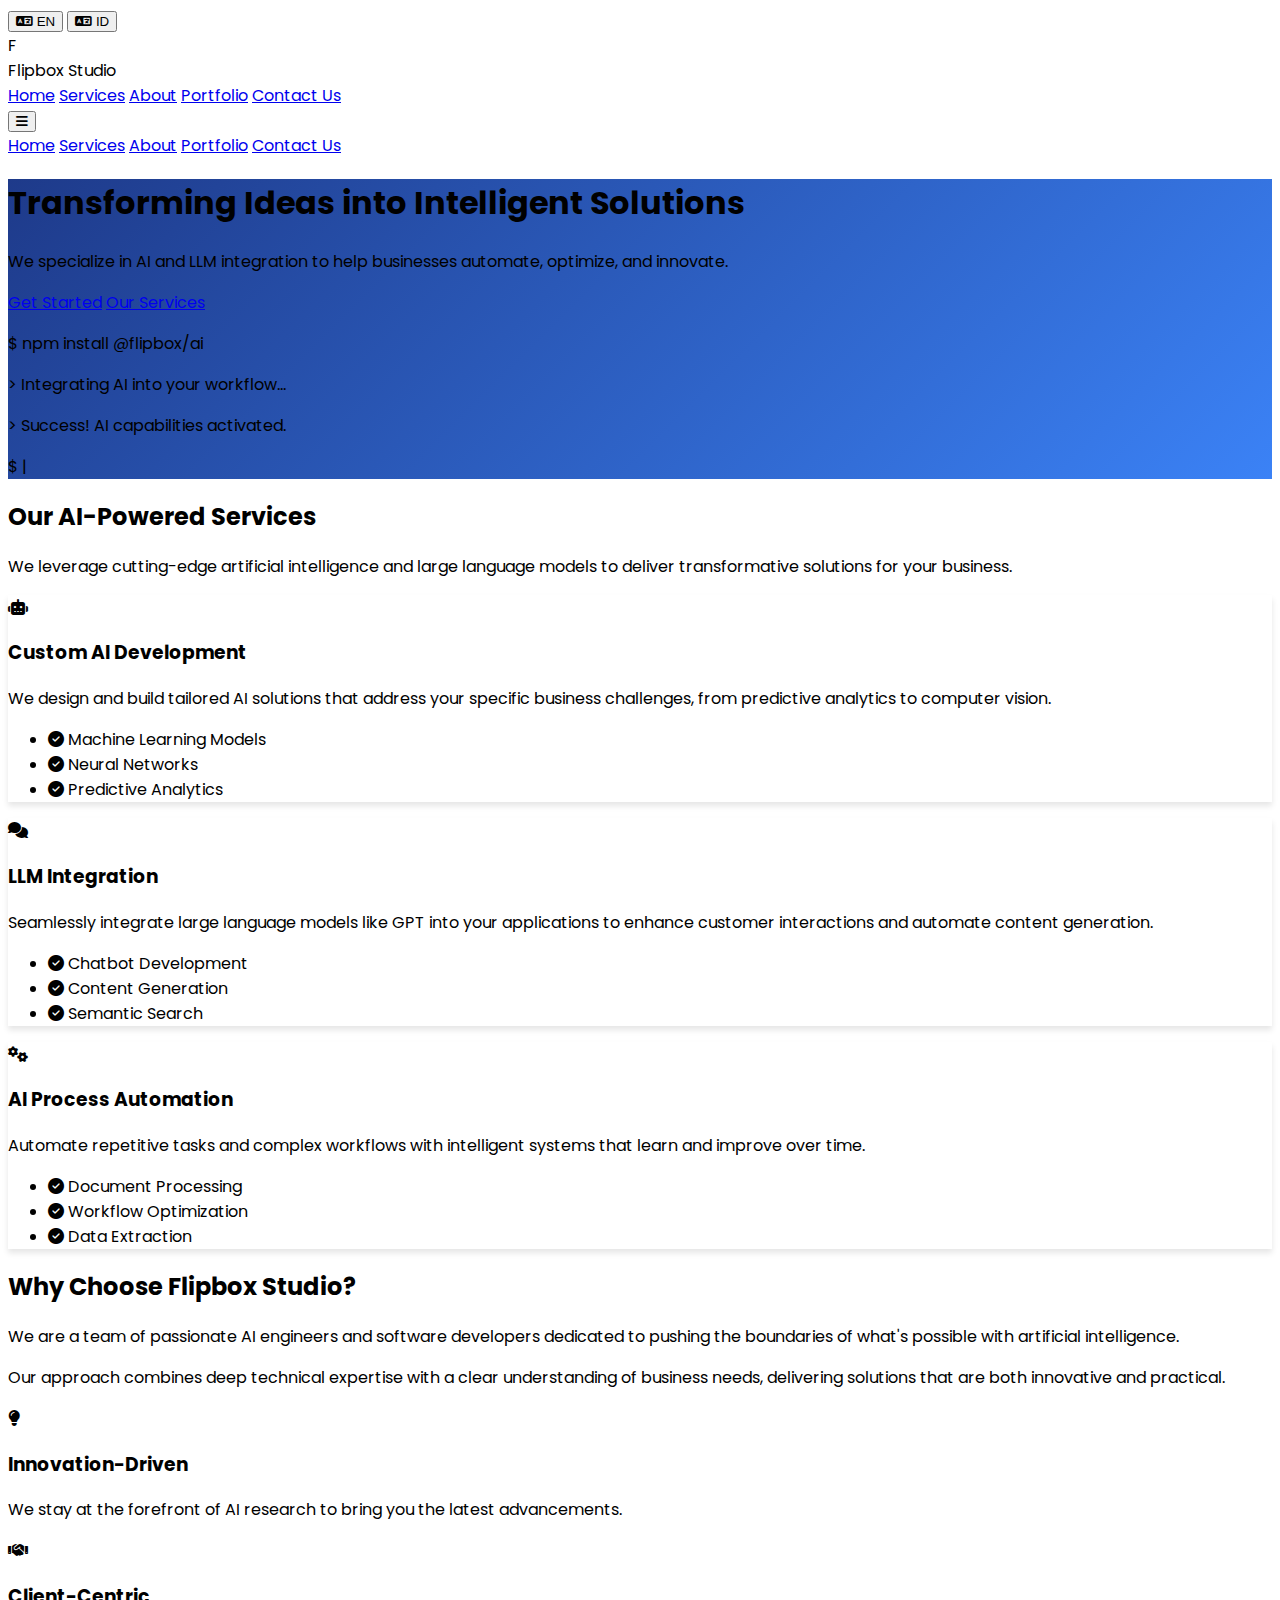
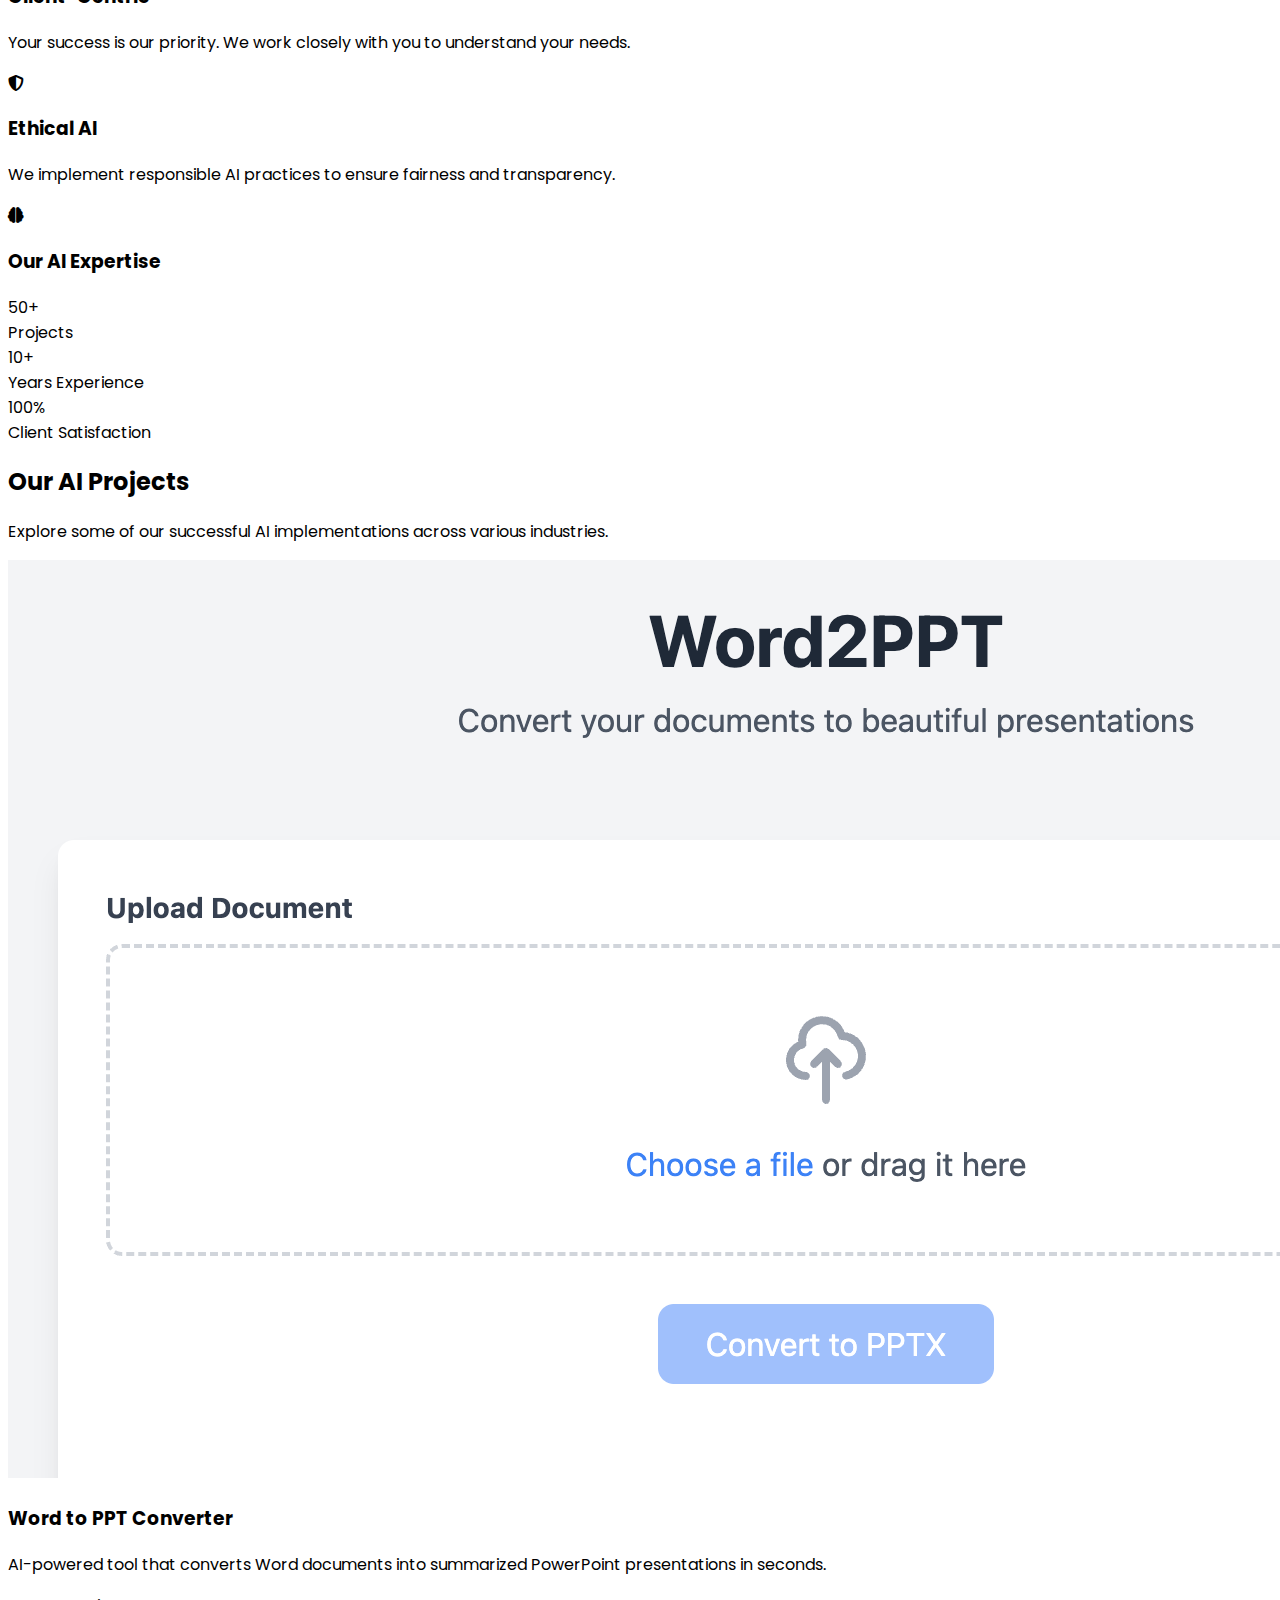
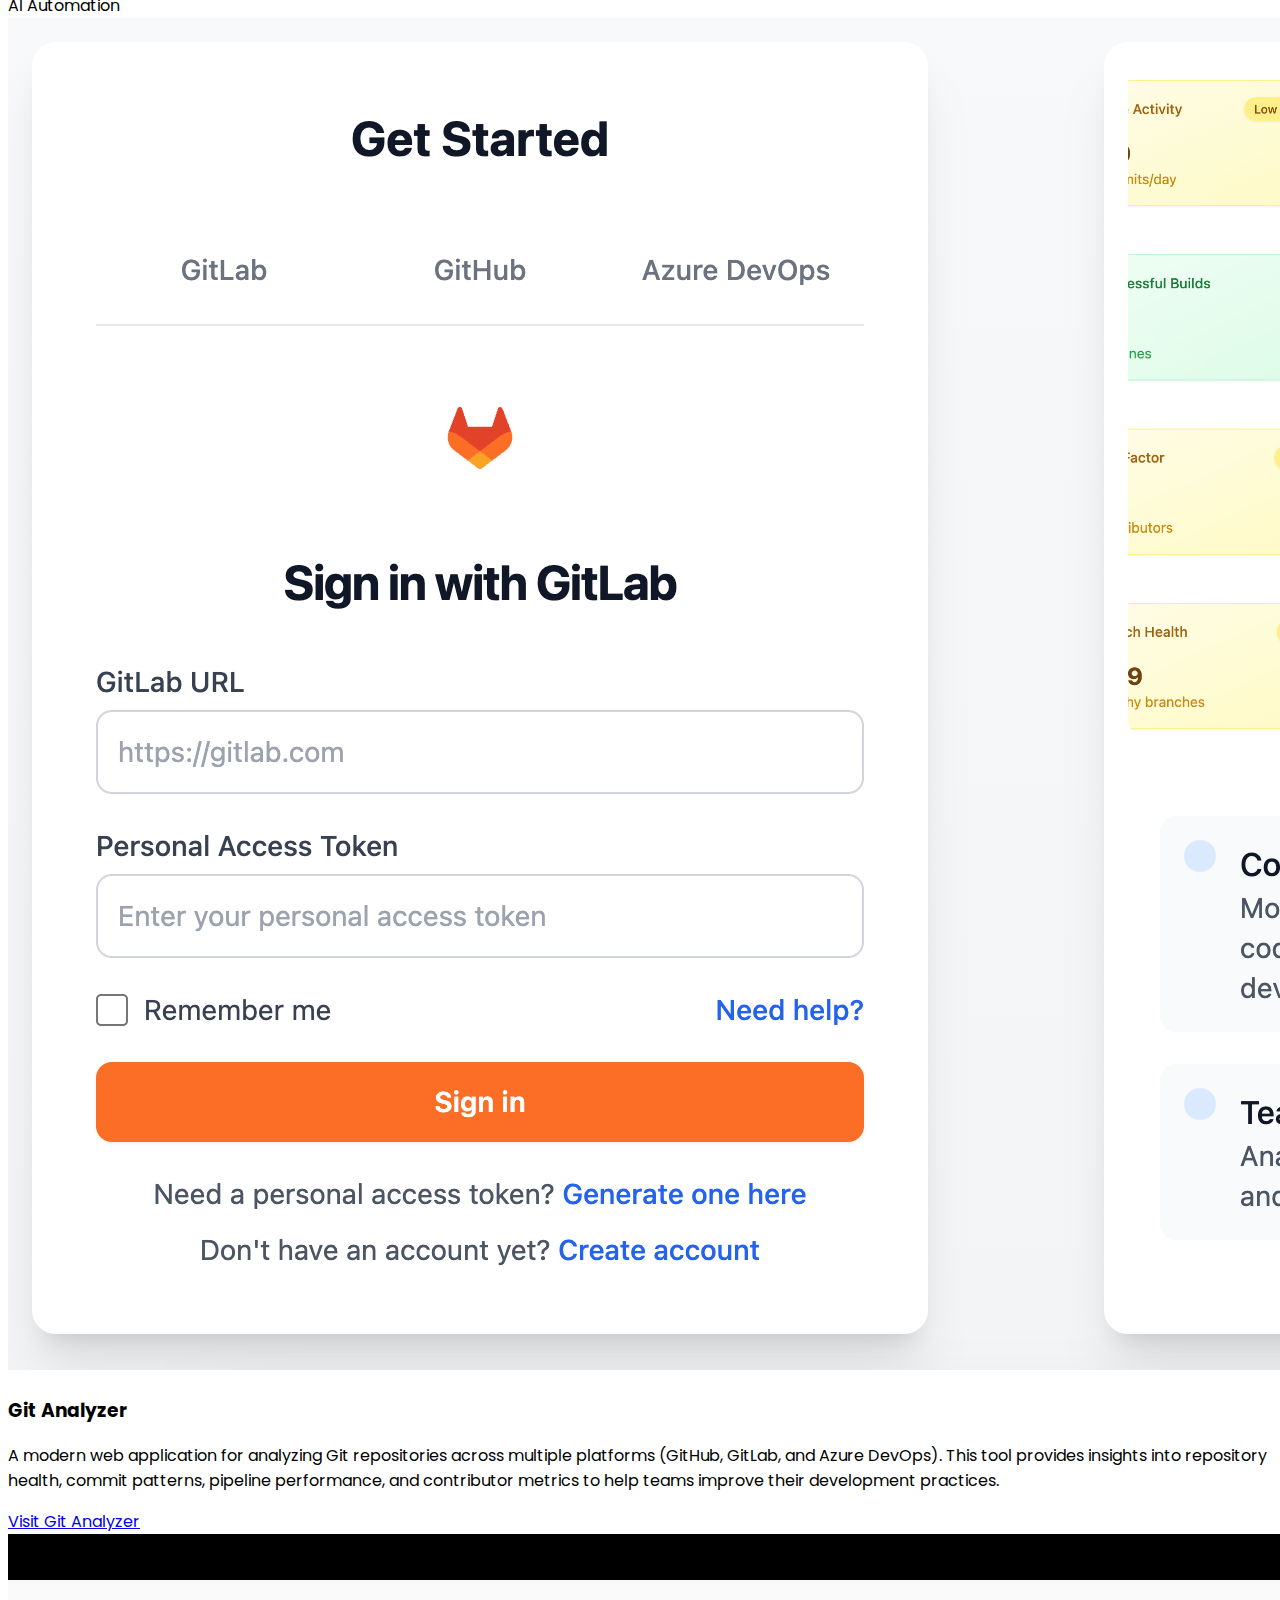
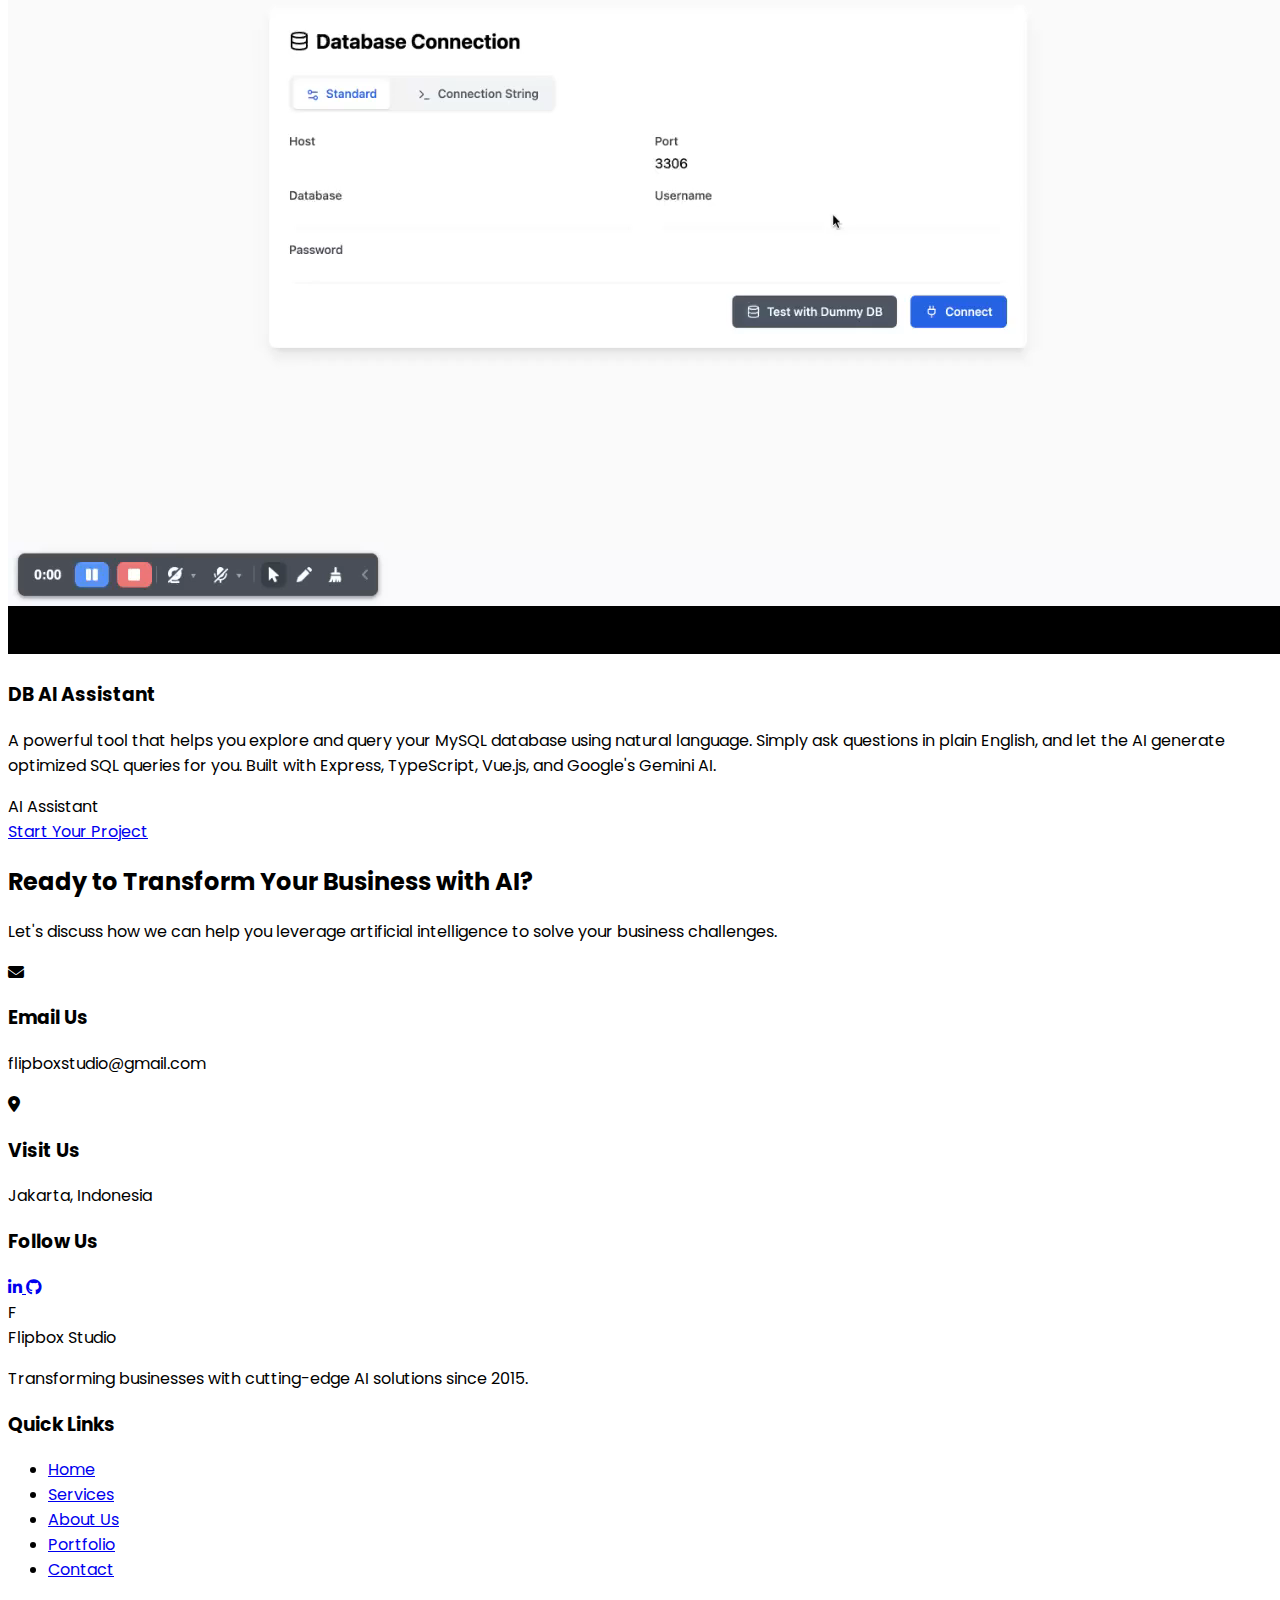
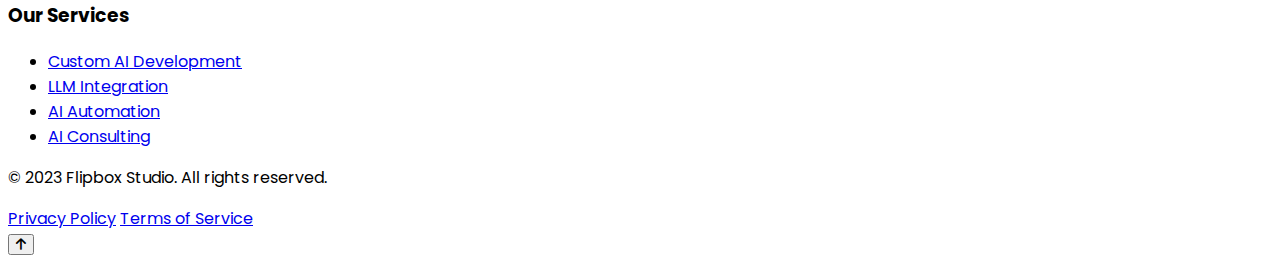
==== commit 3ca53af0: "feat: initial website" ====
--- a/index.html
+++ b/index.html
@@ -162,7 +162,7 @@
     </section>
 
     <!-- Clients Section -->
-    <section class="bg-gray-50 py-12">
+    <section class="bg-gray-50 py-12" style="display: none;">
         <div class="max-w-7xl mx-auto px-4 sm:px-6 lg:px-8">
             <h2 class="text-center text-gray-500 text-sm font-semibold mb-8" data-i18n="clients.title">TRUSTED BY INNOVATIVE COMPANIES</h2>
             <div class="grid grid-cols-2 md:grid-cols-4 gap-8 items-center">
@@ -201,15 +201,15 @@
                     <ul class="space-y-2">
                         <li class="flex items-center text-gray-600">
                             <i class="fas fa-check-circle text-primary-800 mr-2"></i>
-                            <span data-i18n="services.1.benefit1">Machine Learning Models</span>
+                            <span data-i18n="services.1.benefit1">Large Language Models</span>
                         </li>
                         <li class="flex items-center text-gray-600">
                             <i class="fas fa-check-circle text-primary-800 mr-2"></i>
-                            <span data-i18n="services.1.benefit2">Neural Networks</span>
+                            <span data-i18n="services.1.benefit2">Predictive Analytics</span>
                         </li>
                         <li class="flex items-center text-gray-600">
                             <i class="fas fa-check-circle text-primary-800 mr-2"></i>
-                            <span data-i18n="services.1.benefit3">Predictive Analytics</span>
+                            <span data-i18n="services.1.benefit3">Data Science</span>
                         </li>
                     </ul>
                 </div>
@@ -355,34 +355,34 @@
             <div class="grid md:grid-cols-2 lg:grid-cols-3 gap-8">
                 <!-- Project 1 -->
                 <div class="group relative overflow-hidden rounded-xl shadow-lg">
-                    <img src="https://via.placeholder.com/600x400?text=AI+Chatbot" alt="AI Chatbot Project" class="w-full h-64 object-cover transition duration-500 group-hover:scale-105">
+                    <img src="/assets/word2ppt.png" alt="Word2PPT Project" class="w-full h-64 object-cover transition duration-500 group-hover:scale-105">
                     <div class="absolute inset-0 bg-gradient-to-t from-primary-900 via-primary-700 to-transparent opacity-0 group-hover:opacity-90 transition duration-500"></div>
                     <div class="absolute bottom-0 left-0 p-6 opacity-0 group-hover:opacity-100 transition duration-500 translate-y-4 group-hover:translate-y-0">
-                        <h3 class="text-white text-xl font-bold mb-2" data-i18n="portfolio.1.title">Intelligent Customer Support</h3>
-                        <p class="text-primary-100 mb-4" data-i18n="portfolio.1.desc">AI-powered chatbot handling 90% of customer inquiries with human-like understanding.</p>
-                        <span class="inline-block bg-white text-primary-800 px-3 py-1 rounded-full text-xs font-medium" data-i18n="portfolio.1.tag">LLM Integration</span>
+                        <h3 class="text-white text-xl font-bold mb-2" data-i18n="portfolio.1.title">Word to PPT Converter</h3>
+                        <p class="text-primary-100 mb-4" data-i18n="portfolio.1.desc">AI-powered tool that converts Word documents into summarized PowerPoint presentations in seconds.</p>
+                        <span class="inline-block bg-white text-primary-800 px-3 py-1 rounded-full text-xs font-medium" data-i18n="portfolio.1.tag">AI Automation</span>
                     </div>
                 </div>
                 
                 <!-- Project 2 -->
                 <div class="group relative overflow-hidden rounded-xl shadow-lg">
-                    <img src="https://via.placeholder.com/600x400?text=Document+AI" alt="Document AI Project" class="w-full h-64 object-cover transition duration-500 group-hover:scale-105">
+                    <img src="/assets/repohealth.png" alt="Git Analyzer Project" class="w-full h-64 object-cover transition duration-500 group-hover:scale-105">
                     <div class="absolute inset-0 bg-gradient-to-t from-primary-900 via-primary-700 to-transparent opacity-0 group-hover:opacity-90 transition duration-500"></div>
                     <div class="absolute bottom-0 left-0 p-6 opacity-0 group-hover:opacity-100 transition duration-500 translate-y-4 group-hover:translate-y-0">
-                        <h3 class="text-white text-xl font-bold mb-2" data-i18n="portfolio.2.title">Smart Document Processing</h3>
-                        <p class="text-primary-100 mb-4" data-i18n="portfolio.2.desc">Automated extraction and classification of documents with 98% accuracy.</p>
-                        <span class="inline-block bg-white text-primary-800 px-3 py-1 rounded-full text-xs font-medium" data-i18n="portfolio.2.tag">Computer Vision</span>
+                        <h3 class="text-white text-xl font-bold mb-2" data-i18n="portfolio.2.title">Git Analyzer</h3>
+                        <p class="text-primary-100 mb-4" data-i18n="portfolio.2.desc">A modern web application for analyzing Git repositories across multiple platforms (GitHub, GitLab, and Azure DevOps). This tool provides insights into repository health, commit patterns, pipeline performance, and contributor metrics to help teams improve their development practices.</p>
+                        <a href="https://repohealth.flipboxstudio.com/" target="_blank" class="inline-block bg-white text-primary-800 px-3 py-1 rounded-full text-xs font-medium" data-i18n="portfolio.2.tag">Visit Git Analyzer</a>
                     </div>
                 </div>
                 
                 <!-- Project 3 -->
                 <div class="group relative overflow-hidden rounded-xl shadow-lg">
-                    <img src="https://via.placeholder.com/600x400?text=Predictive+Analytics" alt="Predictive Analytics Project" class="w-full h-64 object-cover transition duration-500 group-hover:scale-105">
+                    <video src="/assets/DB AI Assistant.mp4" autoplay loop muted class="w-full h-64 object-cover transition duration-500 group-hover:scale-105"></video>
                     <div class="absolute inset-0 bg-gradient-to-t from-primary-900 via-primary-700 to-transparent opacity-0 group-hover:opacity-90 transition duration-500"></div>
                     <div class="absolute bottom-0 left-0 p-6 opacity-0 group-hover:opacity-100 transition duration-500 translate-y-4 group-hover:translate-y-0">
-                        <h3 class="text-white text-xl font-bold mb-2" data-i18n="portfolio.3.title">Sales Forecasting System</h3>
-                        <p class="text-primary-100 mb-4" data-i18n="portfolio.3.desc">Predictive model that improved inventory planning by 30%.</p>
-                        <span class="inline-block bg-white text-primary-800 px-3 py-1 rounded-full text-xs font-medium" data-i18n="portfolio.3.tag">Machine Learning</span>
+                        <h3 class="text-white text-xl font-bold mb-2" data-i18n="portfolio.3.title">DB AI Assistant</h3>
+                        <p class="text-primary-100 mb-4" data-i18n="portfolio.3.desc">A powerful tool that helps you explore and query your MySQL database using natural language. Simply ask questions in plain English, and let the AI generate optimized SQL queries for you. Built with Express, TypeScript, Vue.js, and Google's Gemini AI.</p>
+                        <span class="inline-block bg-white text-primary-800 px-3 py-1 rounded-full text-xs font-medium" data-i18n="portfolio.3.tag">AI Assistant</span>
                     </div>
                 </div>
             </div>
@@ -397,7 +397,7 @@
     </section>
 
     <!-- Testimonials Section -->
-    <section class="py-20 bg-gray-50">
+    <section class="py-20 bg-gray-50" style="display: none;">
         <div class="max-w-7xl mx-auto px-4 sm:px-6 lg:px-8">
             <div class="text-center mb-16">
                 <h2 class="text-3xl font-bold text-gray-900 mb-4" data-i18n="testimonials.title">What Our Clients Say</h2>
@@ -475,10 +475,12 @@
     <section id="contact" class="py-20 bg-primary-900 text-white">
         <div class="max-w-7xl mx-auto px-4 sm:px-6 lg:px-8">
             <div class="md:flex md:items-center md:justify-between">
-                <div class="md:w-1/2 mb-10 md:mb-0">
+                <div class="md:w-1/2 mb-10 md:mb-0 pr-8">
                     <h2 class="text-3xl font-bold mb-6" data-i18n="contact.title">Ready to Transform Your Business with AI?</h2>
                     <p class="text-primary-100 mb-8 text-lg" data-i18n="contact.subtitle">Let's discuss how we can help you leverage artificial intelligence to solve your business challenges.</p>
                     
+                </div>
+                <div class="md:w-1/2 pl-16">
                     <div class="space-y-6">
                         <div class="flex items-start">
                             <div class="flex-shrink-0">
@@ -486,11 +488,11 @@
                             </div>
                             <div class="ml-4">
                                 <h3 class="text-lg font-medium" data-i18n="contact.email.title">Email Us</h3>
-                                <p class="text-primary-200">hello@flipboxstudio.com</p>
+                                <p class="text-primary-200">flipboxstudio@gmail.com</p>
                             </div>
                         </div>
                         
-                        <div class="flex items-start">
+                        <div class="flex items-start" style="display: none;">
                             <div class="flex-shrink-0">
                                 <i class="fas fa-phone-alt text-primary-300 text-xl"></i>
                             </div>
@@ -514,23 +516,17 @@
                     <div class="mt-8">
                         <h3 class="text-lg font-medium mb-4" data-i18n="contact.social.title">Follow Us</h3>
                         <div class="flex space-x-4">
-                            <a href="#" class="w-10 h-10 rounded-full bg-primary-800 flex items-center justify-center hover:bg-primary-700 transition duration-300">
+                            <a href="https://www.linkedin.com/company/flipbox-studio" class="w-10 h-10 rounded-full bg-primary-800 flex items-center justify-center hover:bg-primary-700 transition duration-300">
                                 <i class="fab fa-linkedin-in"></i>
                             </a>
-                            <a href="#" class="w-10 h-10 rounded-full bg-primary-800 flex items-center justify-center hover:bg-primary-700 transition duration-300">
-                                <i class="fab fa-twitter"></i>
-                            </a>
-                            <a href="#" class="w-10 h-10 rounded-full bg-primary-800 flex items-center justify-center hover:bg-primary-700 transition duration-300">
-                                <i class="fab fa-instagram"></i>
-                            </a>
-                            <a href="#" class="w-10 h-10 rounded-full bg-primary-800 flex items-center justify-center hover:bg-primary-700 transition duration-300">
+                            <a href="https://github.com/flipboxstudio" class="w-10 h-10 rounded-full bg-primary-800 flex items-center justify-center hover:bg-primary-700 transition duration-300">
                                 <i class="fab fa-github"></i>
                             </a>
                         </div>
                     </div>
                 </div>
-                
-                <div class="md:w-1/2">
+                <!-- Hide contact form (for now) -->
+                <div class="md:w-1/2" style="display: none;">
                     <div class="bg-white rounded-xl shadow-xl p-8 text-gray-800">
                         <h3 class="text-2xl font-bold mb-6 text-primary-800" data-i18n="contact.form.title">Get in Touch</h3>
                         <form>
@@ -614,24 +610,12 @@
                     </ul>
                 </div>
                 
-                <div>
-                    <h3 class="text-lg font-semibold mb-4" data-i18n="footer.newsletter.title">Newsletter</h3>
-                    <p class="text-gray-400 mb-4" data-i18n="footer.newsletter.desc">Subscribe to our newsletter for the latest in AI.</p>
-                    <form class="flex">
-                        <input type="email" placeholder="Your email" class="px-4 py-2 rounded-l-lg focus:outline-none text-gray-900 w-full" data-i18n="footer.newsletter.placeholder">
-                        <button type="submit" class="bg-primary-800 text-white px-4 py-2 rounded-r-lg hover:bg-primary-700 transition duration-300">
-                            <i class="fas fa-paper-plane"></i>
-                        </button>
-                    </form>
-                </div>
-            </div>
-            
-            <div class="border-t border-gray-800 mt-12 pt-8 flex flex-col md:flex-row justify-between items-center">
-                <p class="text-gray-400 text-sm mb-4 md:mb-0" data-i18n="footer.copyright">© 2023 Flipbox Studio. All rights reserved.</p>
-                <div class="flex space-x-6">
-                    <a href="#" class="text-gray-400 hover:text-white transition duration-300" data-i18n="footer.legal.privacy">Privacy Policy</a>
-                    <a href="#" class="text-gray-400 hover:text-white transition duration-300" data-i18n="footer.legal.terms">Terms of Service</a>
-                </div>
+        </div>
+        <div class="border-t border-gray-800 mt-12 pt-8 flex flex-col md:flex-row justify-between items-center">
+            <p class="text-gray-400 text-sm mb-4 md:mb-0" data-i18n="footer.copyright">© 2023 Flipbox Studio. All rights reserved.</p>
+            <div class="flex space-x-6">
+                <a href="#" class="text-gray-400 hover:text-white transition duration-300" data-i18n="footer.legal.privacy">Privacy Policy</a>
+                <a href="#" class="text-gray-400 hover:text-white transition duration-300" data-i18n="footer.legal.terms">Terms of Service</a>
             </div>
         </div>
     </footer>
@@ -687,15 +671,15 @@
                 "about.stats.satisfaction": "Client Satisfaction",
                 "portfolio.title": "Our AI Projects",
                 "portfolio.subtitle": "Explore some of our successful AI implementations across various industries.",
-                "portfolio.1.title": "Intelligent Customer Support",
-                "portfolio.1.desc": "AI-powered chatbot handling 90% of customer inquiries with human-like understanding.",
-                "portfolio.1.tag": "LLM Integration",
-                "portfolio.2.title": "Smart Document Processing",
-                "portfolio.2.desc": "Automated extraction and classification of documents with 98% accuracy.",
-                "portfolio.2.tag": "Computer Vision",
-                "portfolio.3.title": "Sales Forecasting System",
-                "portfolio.3.desc": "Predictive model that improved inventory planning by 30%.",
-                "portfolio.3.tag": "Machine Learning",
+                "portfolio.1.title": "Word to PPT Converter",
+                "portfolio.1.desc": "AI-powered tool that converts Word documents into summarized PowerPoint presentations in seconds.",
+                "portfolio.1.tag": "AI Automation",
+                "portfolio.2.title": "Git Analyzer",
+                "portfolio.2.desc": "A modern web application for analyzing Git repositories across multiple platforms (GitHub, GitLab, and Azure DevOps). This tool provides insights into repository health, commit patterns, pipeline performance, and contributor metrics to help teams improve their development practices.",
+                "portfolio.2.tag": "Visit Git Analyzer",
+                "portfolio.3.title": "DB AI Assistant",
+                "portfolio.3.desc": "A powerful tool that helps you explore and query your MySQL database using natural language. Simply ask questions in plain English, and let the AI generate optimized SQL queries for you. Built with Express, TypeScript, Vue.js, and Google's Gemini AI.",
+                "portfolio.3.tag": "AI Assistant",
                 "portfolio.cta": "Start Your Project",
                 "testimonials.title": "What Our Clients Say",
                 "testimonials.subtitle": "Don't just take our word for it. Here's what our clients have to say about working with us.",
@@ -786,15 +770,15 @@
                 "about.stats.satisfaction": "Kepuasan Klien",
                 "portfolio.title": "Proyek AI Kami",
                 "portfolio.subtitle": "Jelajahi beberapa implementasi AI kami yang sukses di berbagai industri.",
-                "portfolio.1.title": "Dukungan Pelanggan Cerdas",
-                "portfolio.1.desc": "Chatbot berbasis AI yang menangani 90% pertanyaan pelanggan dengan pemahaman seperti manusia.",
-                "portfolio.1.tag": "Integrasi LLM",
-                "portfolio.2.title": "Pengolahan Dokumen Cerdas",
-                "portfolio.2.desc": "Ekstraksi dan klasifikasi dokumen otomatis dengan akurasi 98%.",
-                "portfolio.2.tag": "Visi Komputer",
-                "portfolio.3.title": "Sistem Peramalan Penjualan",
-                "portfolio.3.desc": "Model prediktif yang meningkatkan perencanaan inventaris sebesar 30%.",
-                "portfolio.3.tag": "Pembelajaran Mesin",
+                "portfolio.1.title": "Word to PPT Converter",
+                "portfolio.1.desc": "AI-powered tool that converts Word documents into summarized PowerPoint presentations in seconds.",
+                "portfolio.1.tag": "AI Automation",
+                "portfolio.2.title": "Git Analyzer",
+                "portfolio.2.desc": "A modern web application for analyzing Git repositories across multiple platforms (GitHub, GitLab, and Azure DevOps). This tool provides insights into repository health, commit patterns, pipeline performance, and contributor metrics to help teams improve their development practices.",
+                "portfolio.2.tag": "Visit Git Analyzer",
+                "portfolio.3.title": "DB AI Assistant",
+                "portfolio.3.desc": "A powerful tool that helps you explore and query your MySQL database using natural language. Simply ask questions in plain English, and let the AI generate optimized SQL queries for you. Built with Express, TypeScript, Vue.js, and Google's Gemini AI.",
+                "portfolio.3.tag": "AI Assistant",
                 "portfolio.cta": "Mulai Proyek Anda",
                 "testimonials.title": "Apa Kata Klien Kami",
                 "testimonials.subtitle": "Jangan hanya percaya kata kami. Inilah yang dikatakan klien kami tentang bekerja sama dengan kami.",
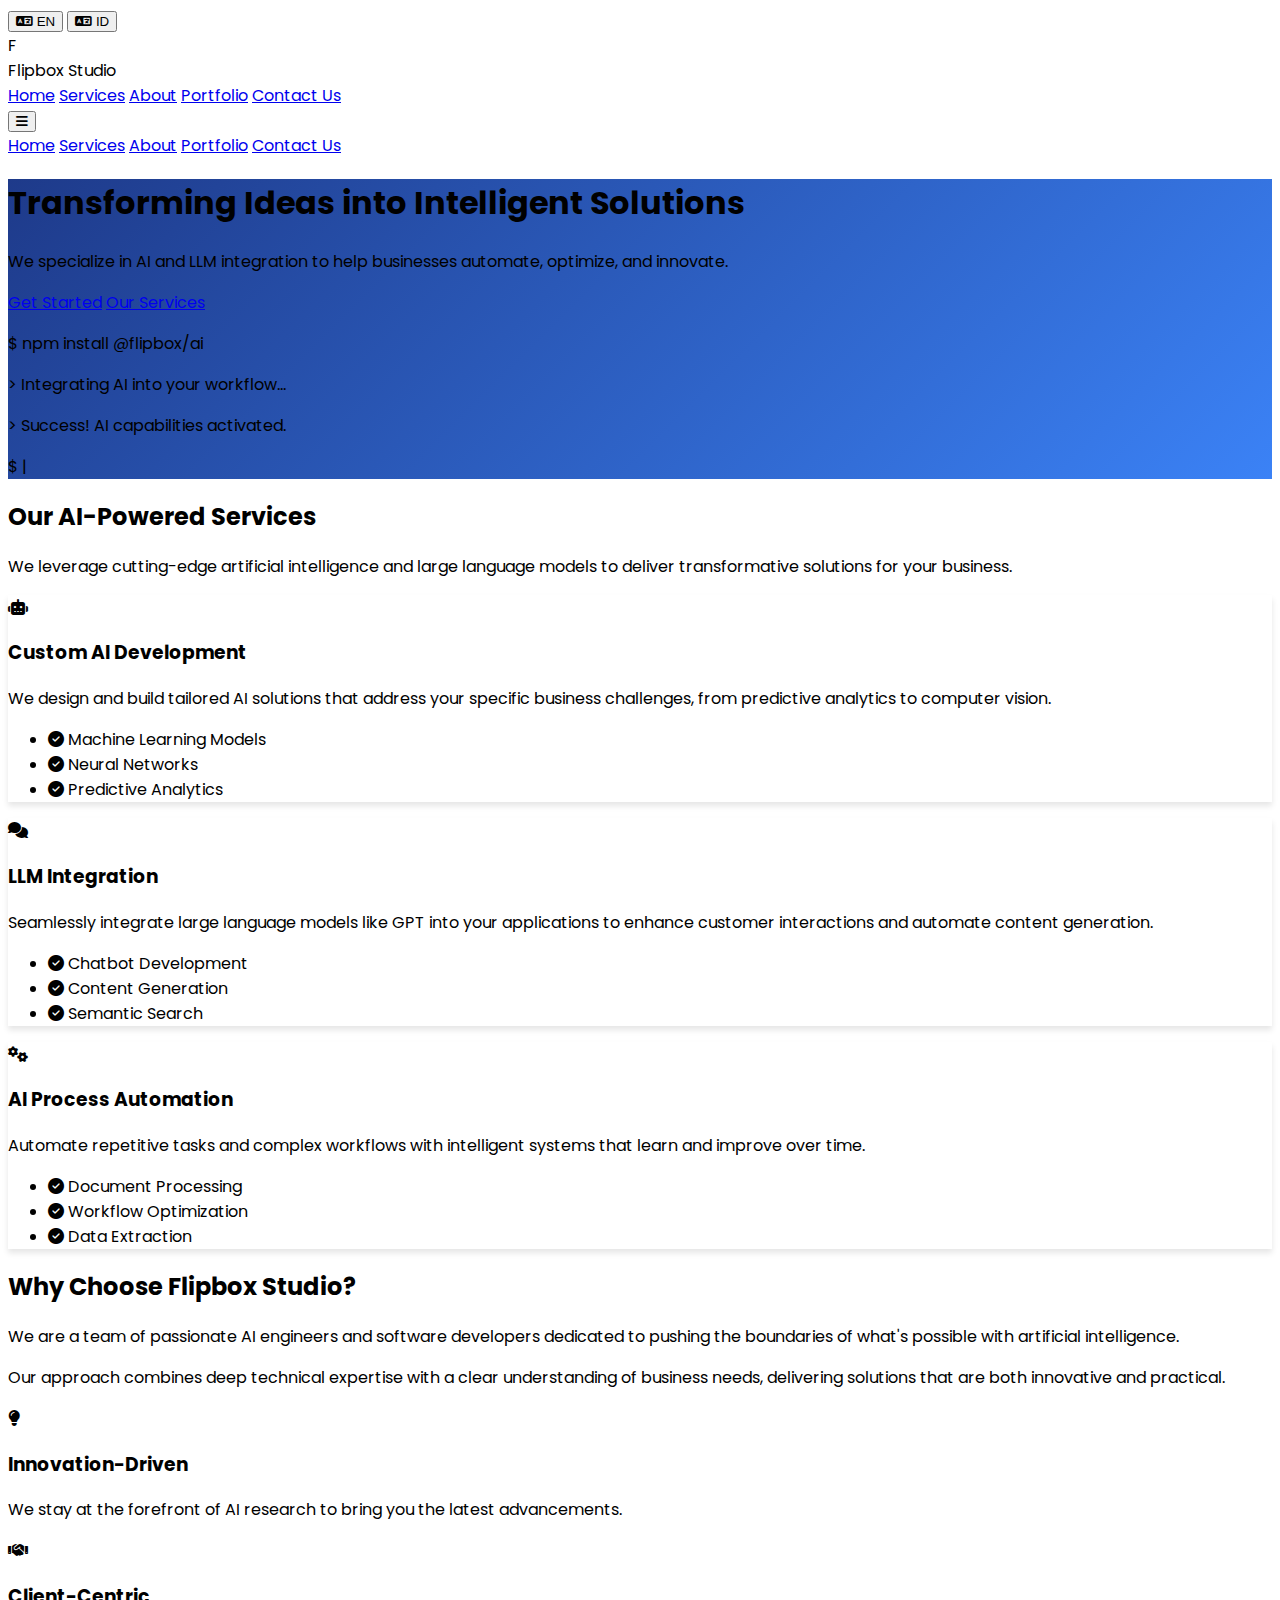
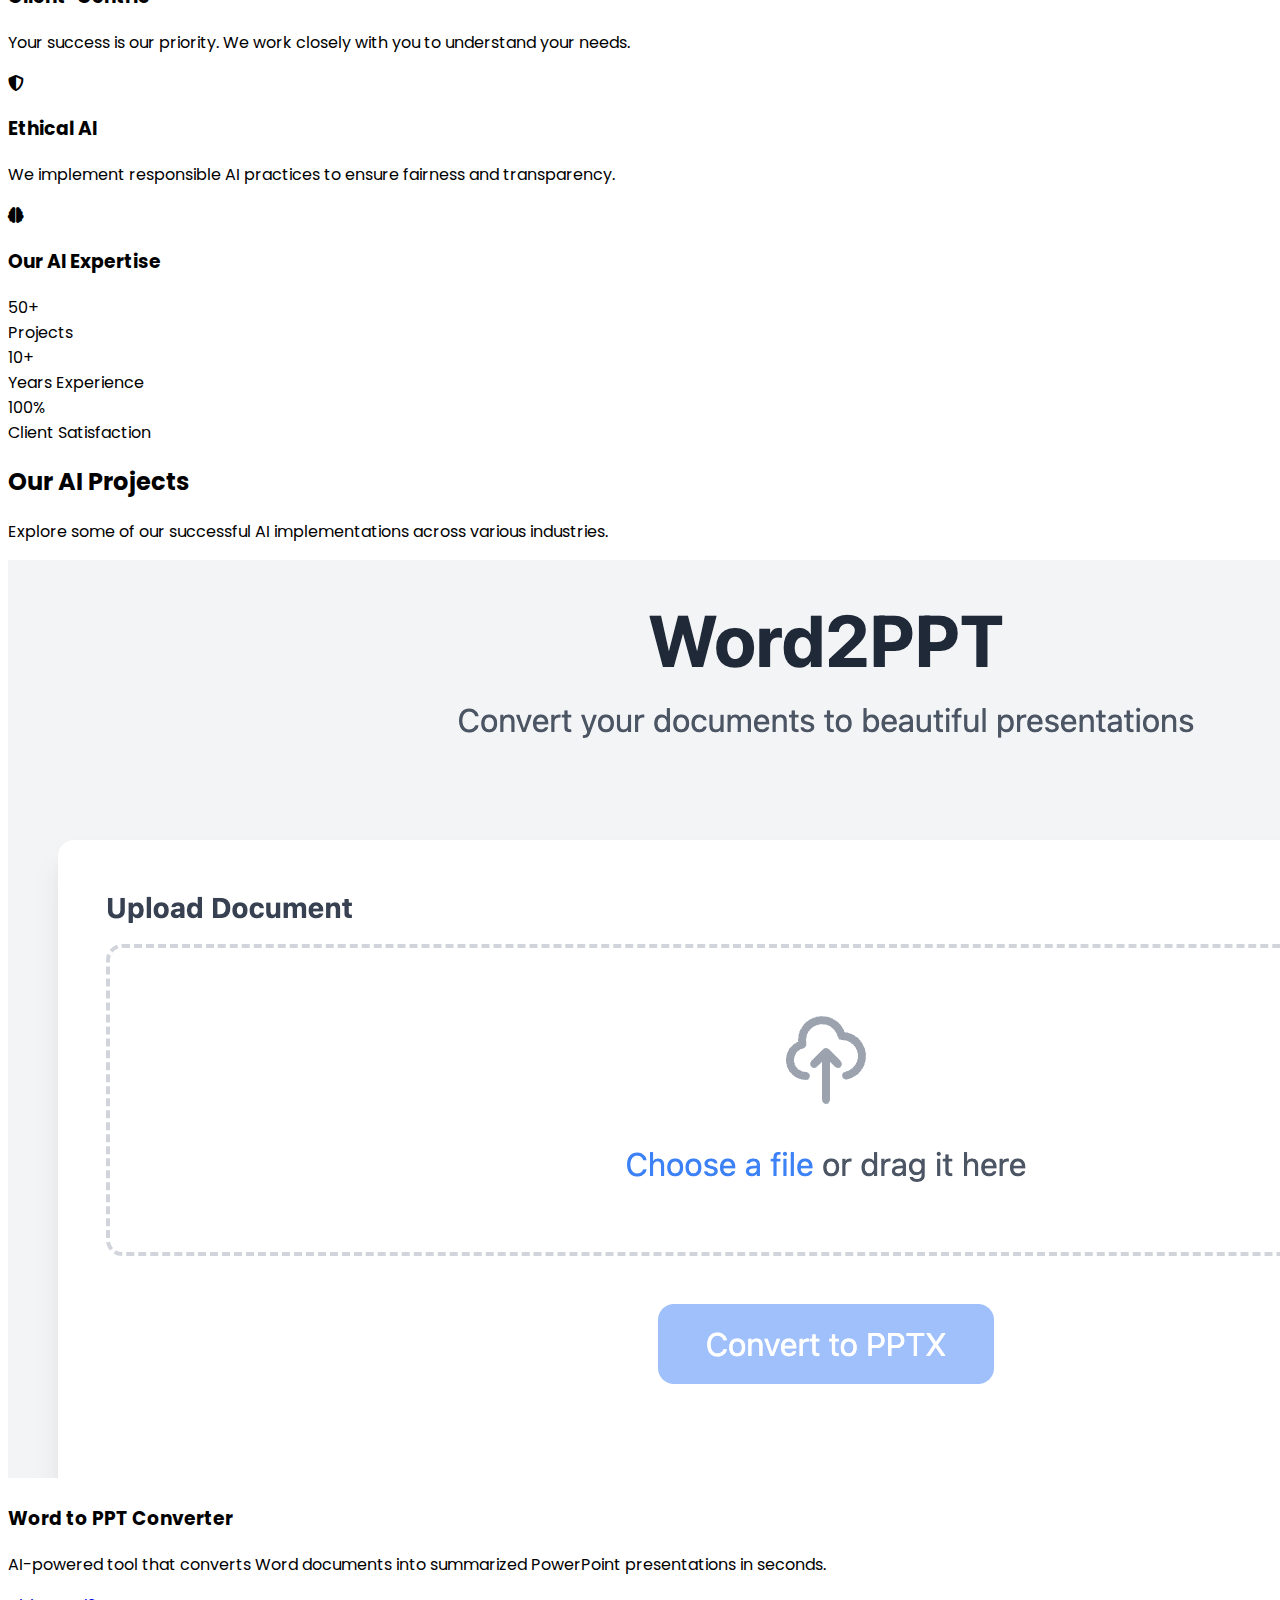
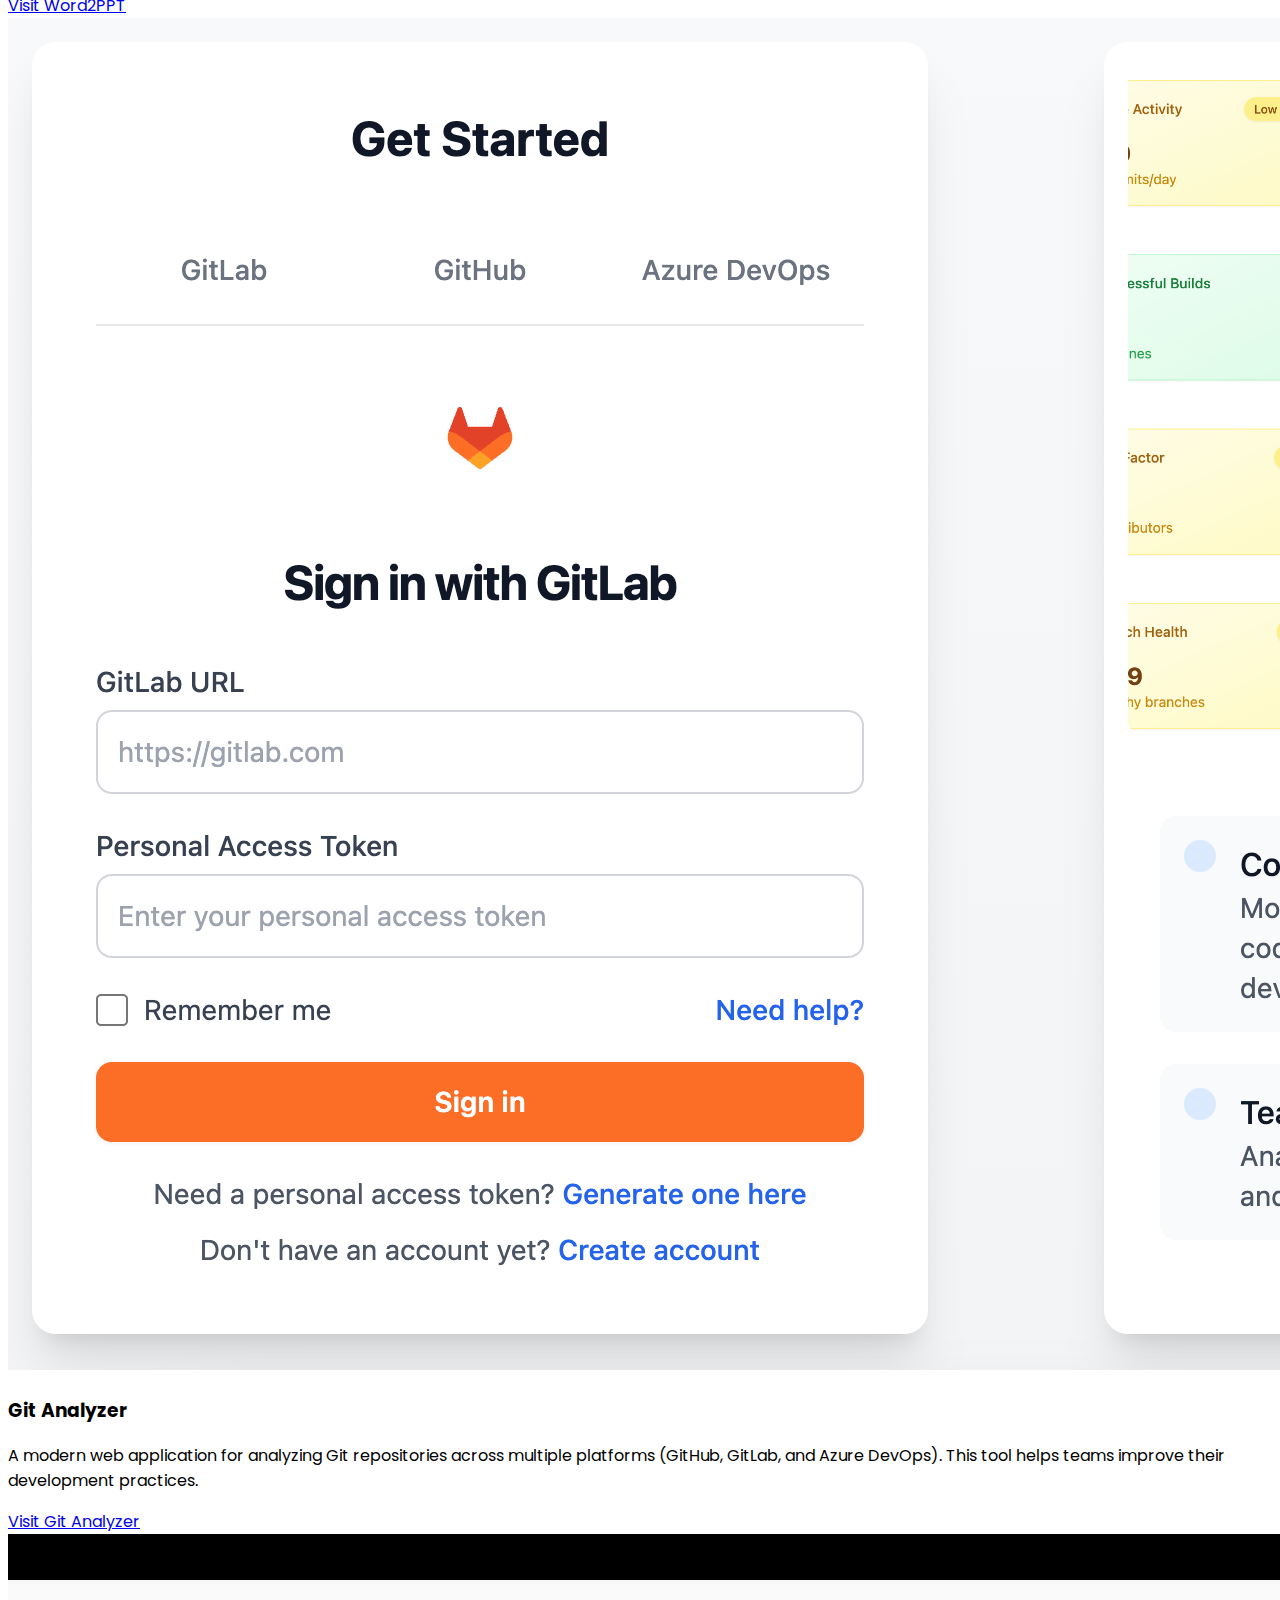
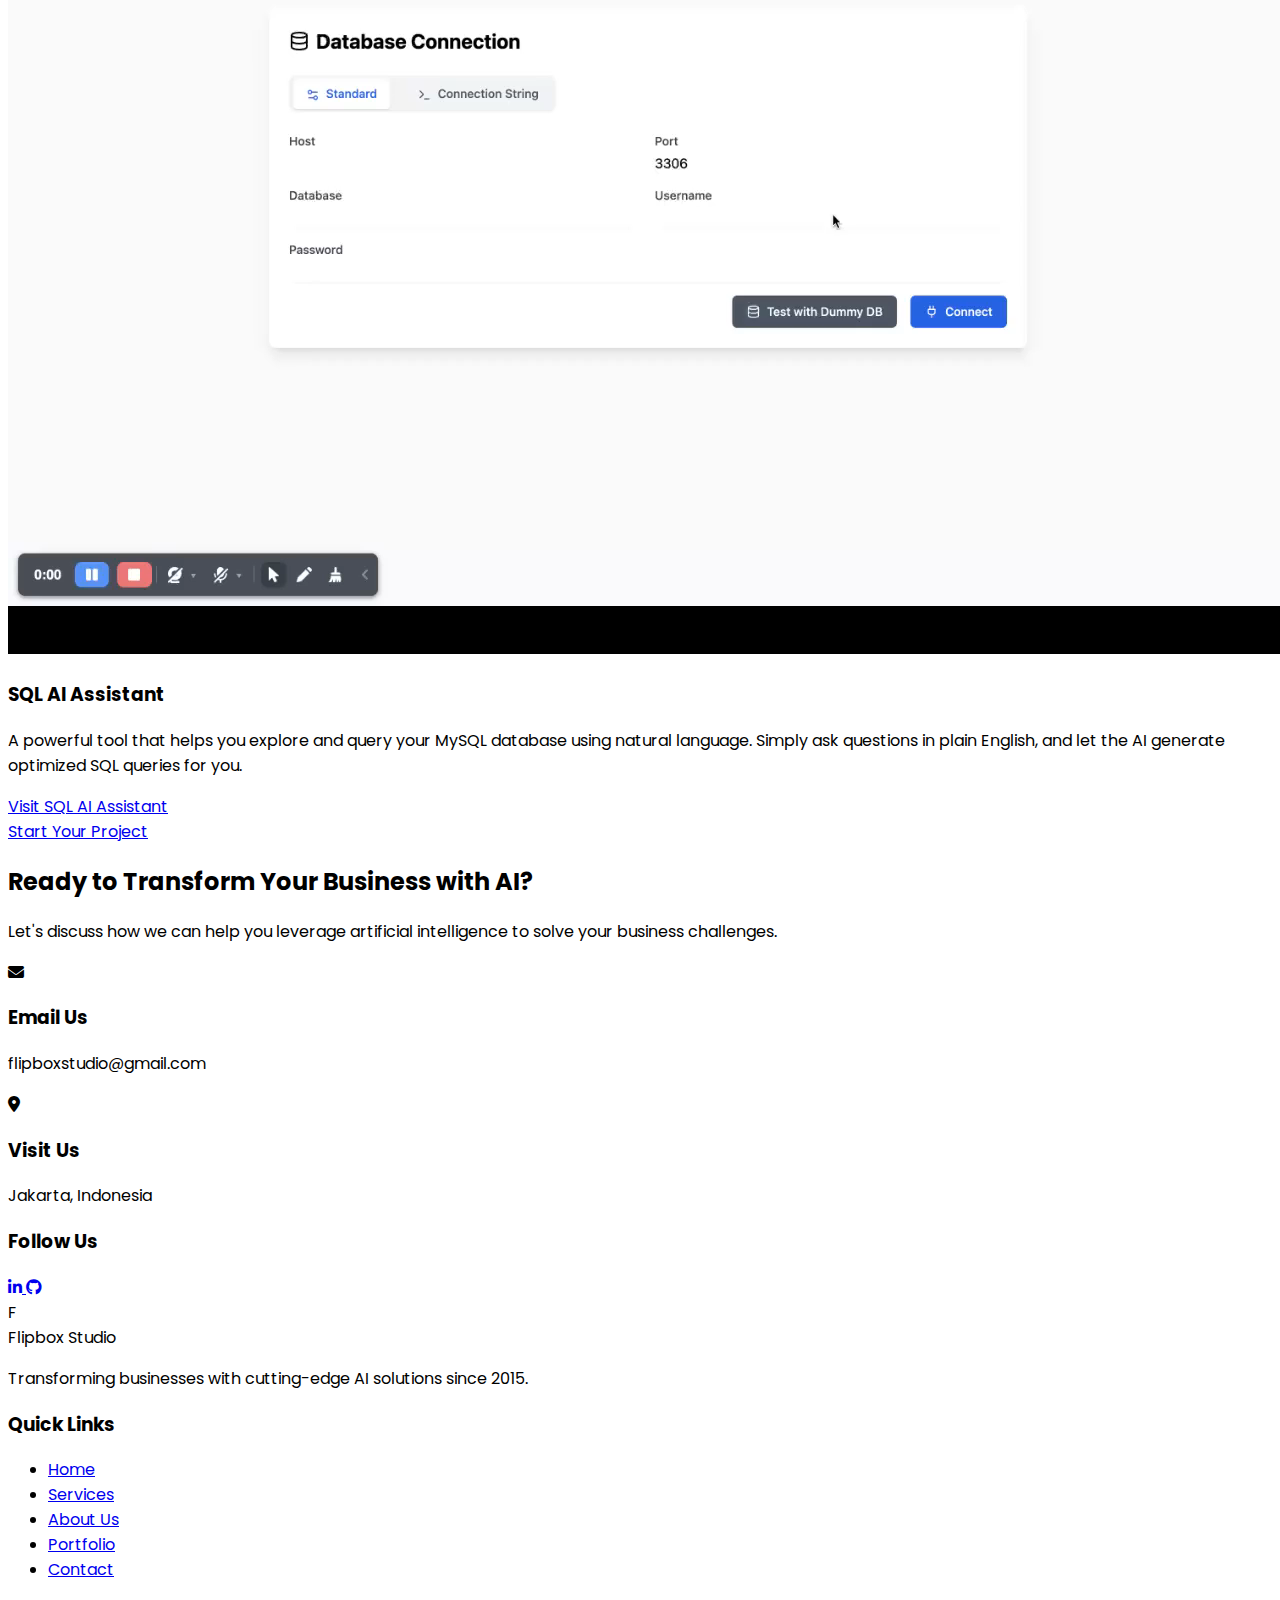
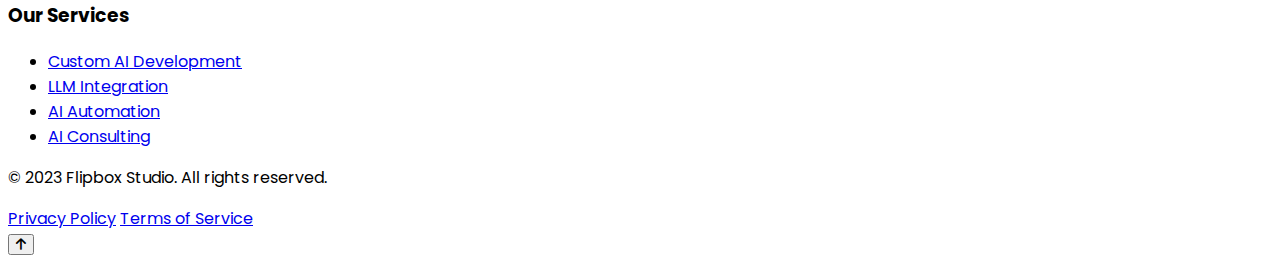
==== commit f3a8f327: "fix: layout" ====
--- a/index.html
+++ b/index.html
@@ -98,7 +98,7 @@
                         <span class="ml-2 text-xl font-bold text-primary-800">Flipbox Studio</span>
                     </div>
                 </div>
-                <div class="hidden md:ml-6 md:flex md:items-center md:space-x-8">
+                <div class="hidden md:ml-6 md:mr-8 md:flex md:items-center md:space-x-8">
                     <a href="#home" class="text-primary-800 hover:text-primary-600 px-3 py-2 text-sm font-medium" data-i18n="nav.home">Home</a>
                     <a href="#services" class="text-gray-700 hover:text-primary-600 px-3 py-2 text-sm font-medium" data-i18n="nav.services">Services</a>
                     <a href="#about" class="text-gray-700 hover:text-primary-600 px-3 py-2 text-sm font-medium" data-i18n="nav.about">About</a>
@@ -360,7 +360,7 @@
                     <div class="absolute bottom-0 left-0 p-6 opacity-0 group-hover:opacity-100 transition duration-500 translate-y-4 group-hover:translate-y-0">
                         <h3 class="text-white text-xl font-bold mb-2" data-i18n="portfolio.1.title">Word to PPT Converter</h3>
                         <p class="text-primary-100 mb-4" data-i18n="portfolio.1.desc">AI-powered tool that converts Word documents into summarized PowerPoint presentations in seconds.</p>
-                        <span class="inline-block bg-white text-primary-800 px-3 py-1 rounded-full text-xs font-medium" data-i18n="portfolio.1.tag">AI Automation</span>
+                        <a href="https://word2ppt.flipboxstudio.com/" target="_blank" class="inline-block bg-white text-primary-800 px-3 py-1 rounded-full text-xs font-medium" data-i18n="portfolio.1.tag">Visit Word2PPT</a>
                     </div>
                 </div>
                 
@@ -380,9 +380,9 @@
                     <video src="/assets/DB AI Assistant.mp4" autoplay loop muted class="w-full h-64 object-cover transition duration-500 group-hover:scale-105"></video>
                     <div class="absolute inset-0 bg-gradient-to-t from-primary-900 via-primary-700 to-transparent opacity-0 group-hover:opacity-90 transition duration-500"></div>
                     <div class="absolute bottom-0 left-0 p-6 opacity-0 group-hover:opacity-100 transition duration-500 translate-y-4 group-hover:translate-y-0">
-                        <h3 class="text-white text-xl font-bold mb-2" data-i18n="portfolio.3.title">DB AI Assistant</h3>
+                        <h3 class="text-white text-xl font-bold mb-2" data-i18n="portfolio.3.title">SQL AI Assistant</h3>
                         <p class="text-primary-100 mb-4" data-i18n="portfolio.3.desc">A powerful tool that helps you explore and query your MySQL database using natural language. Simply ask questions in plain English, and let the AI generate optimized SQL queries for you. Built with Express, TypeScript, Vue.js, and Google's Gemini AI.</p>
-                        <span class="inline-block bg-white text-primary-800 px-3 py-1 rounded-full text-xs font-medium" data-i18n="portfolio.3.tag">AI Assistant</span>
+                        <a href="https://db-ai-assistant.flipboxstudio.com/" target="_blank" class="inline-block bg-white text-primary-800 px-3 py-1 rounded-full text-xs font-medium" data-i18n="portfolio.3.tag">Visit SQL AI Assistant</a>
                     </div>
                 </div>
             </div>
@@ -673,13 +673,13 @@
                 "portfolio.subtitle": "Explore some of our successful AI implementations across various industries.",
                 "portfolio.1.title": "Word to PPT Converter",
                 "portfolio.1.desc": "AI-powered tool that converts Word documents into summarized PowerPoint presentations in seconds.",
-                "portfolio.1.tag": "AI Automation",
+                "portfolio.1.tag": "Visit Word2PPT",
                 "portfolio.2.title": "Git Analyzer",
-                "portfolio.2.desc": "A modern web application for analyzing Git repositories across multiple platforms (GitHub, GitLab, and Azure DevOps). This tool provides insights into repository health, commit patterns, pipeline performance, and contributor metrics to help teams improve their development practices.",
+                "portfolio.2.desc": "A modern web application for analyzing Git repositories across multiple platforms (GitHub, GitLab, and Azure DevOps). This tool helps teams improve their development practices.",
                 "portfolio.2.tag": "Visit Git Analyzer",
-                "portfolio.3.title": "DB AI Assistant",
-                "portfolio.3.desc": "A powerful tool that helps you explore and query your MySQL database using natural language. Simply ask questions in plain English, and let the AI generate optimized SQL queries for you. Built with Express, TypeScript, Vue.js, and Google's Gemini AI.",
-                "portfolio.3.tag": "AI Assistant",
+                "portfolio.3.title": "SQL AI Assistant",
+                "portfolio.3.desc": "A powerful tool that helps you explore and query your MySQL database using natural language. Simply ask questions in plain English, and let the AI generate optimized SQL queries for you.",
+                "portfolio.3.tag": "Visit SQL AI Assistant",
                 "portfolio.cta": "Start Your Project",
                 "testimonials.title": "What Our Clients Say",
                 "testimonials.subtitle": "Don't just take our word for it. Here's what our clients have to say about working with us.",
@@ -772,13 +772,13 @@
                 "portfolio.subtitle": "Jelajahi beberapa implementasi AI kami yang sukses di berbagai industri.",
                 "portfolio.1.title": "Word to PPT Converter",
                 "portfolio.1.desc": "AI-powered tool that converts Word documents into summarized PowerPoint presentations in seconds.",
-                "portfolio.1.tag": "AI Automation",
+                "portfolio.1.tag": "Visit Word2PPT",
                 "portfolio.2.title": "Git Analyzer",
-                "portfolio.2.desc": "A modern web application for analyzing Git repositories across multiple platforms (GitHub, GitLab, and Azure DevOps). This tool provides insights into repository health, commit patterns, pipeline performance, and contributor metrics to help teams improve their development practices.",
+                "portfolio.2.desc": "A modern web application for analyzing Git repositories across multiple platforms (GitHub, GitLab, and Azure DevOps). This tool helps teams improve their development practices.",
                 "portfolio.2.tag": "Visit Git Analyzer",
-                "portfolio.3.title": "DB AI Assistant",
-                "portfolio.3.desc": "A powerful tool that helps you explore and query your MySQL database using natural language. Simply ask questions in plain English, and let the AI generate optimized SQL queries for you. Built with Express, TypeScript, Vue.js, and Google's Gemini AI.",
-                "portfolio.3.tag": "AI Assistant",
+                "portfolio.3.title": "SQL AI Assistant",
+                "portfolio.3.desc": "A powerful tool that helps you explore and query your MySQL database using natural language. Simply ask questions in plain English, and let the AI generate optimized SQL queries for you.",
+                "portfolio.3.tag": "Visit SQL AI Assistant",
                 "portfolio.cta": "Mulai Proyek Anda",
                 "testimonials.title": "Apa Kata Klien Kami",
                 "testimonials.subtitle": "Jangan hanya percaya kata kami. Inilah yang dikatakan klien kami tentang bekerja sama dengan kami.",
